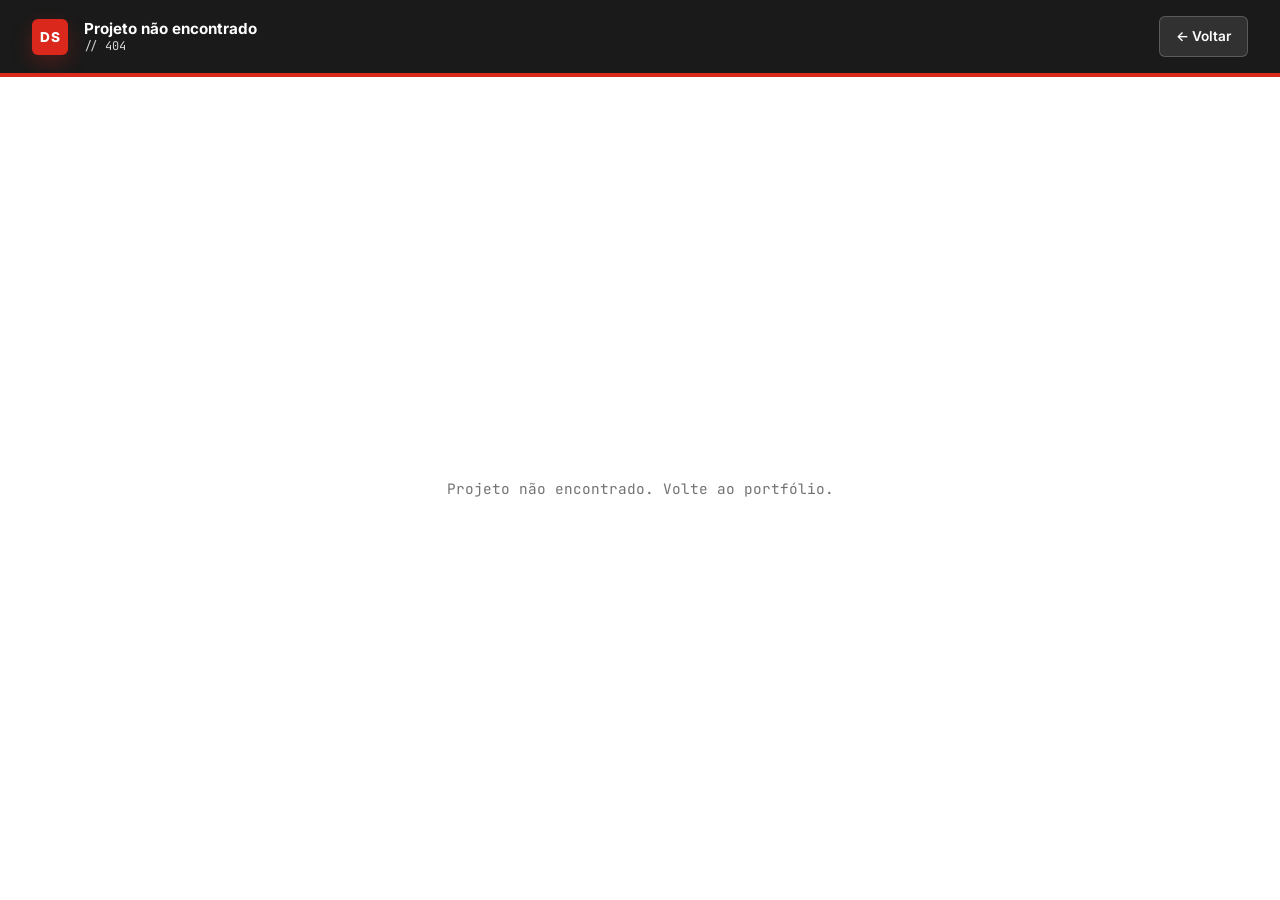
==== projeto.html @ 2d24f9dc "Primeiro commit" ====
<!DOCTYPE html>
<html lang="pt-BR">
<head>
    <meta charset="UTF-8">
    <meta name="viewport" content="width=device-width, initial-scale=1.0">
    <title>Projeto | Portfólio - Danilo de Andrade</title>
    <link rel="stylesheet" href="style.css">
    <link rel="preconnect" href="https://fonts.googleapis.com">
    <link rel="preconnect" href="https://fonts.gstatic.com" crossorigin>
    <link href="https://fonts.googleapis.com/css2?family=Inter:wght@300;400;500;600;700;800&family=JetBrains+Mono:wght@400;600;700&display=swap" rel="stylesheet">
    <style>
        .projeto-viewer {
            min-height: 100vh;
            display: flex;
            flex-direction: column;
            background: var(--industrial-light);
        }

        .viewer-bar {
            background: var(--industrial-dark);
            color: var(--white);
            padding: 1rem 2rem;
            display: flex;
            align-items: center;
            justify-content: space-between;
            border-bottom: 4px solid var(--senai-red);
            flex-wrap: wrap;
            gap: 1rem;
        }

        .viewer-bar-left {
            display: flex;
            align-items: center;
            gap: 1rem;
        }

        .viewer-bar-left .logo-mark {
            width: 36px;
            height: 36px;
            font-size: 0.85rem;
        }

        .viewer-info {
            display: flex;
            flex-direction: column;
            line-height: 1.2;
        }

        .viewer-info .vi-title {
            font-weight: 700;
            font-size: 0.95rem;
        }

        .viewer-info .vi-sub {
            font-size: 0.75rem;
            color: var(--gray-300);
            font-family: var(--font-code);
        }

        .viewer-bar-right {
            display: flex;
            gap: 0.6rem;
            align-items: center;
        }

        .btn-viewer {
            display: inline-flex;
            align-items: center;
            gap: 0.4rem;
            padding: 0.55rem 1rem;
            border-radius: 6px;
            text-decoration: none;
            font-size: 0.85rem;
            font-weight: 600;
            transition: all 0.2s ease;
            border: none;
            cursor: pointer;
            font-family: var(--font-base);
        }

        .btn-viewer.primary {
            background: var(--senai-red);
            color: var(--white);
        }

        .btn-viewer.primary:hover {
            background: var(--senai-red-dark);
        }

        .btn-viewer.ghost {
            background: rgba(255, 255, 255, 0.1);
            color: var(--white);
            border: 1px solid rgba(255, 255, 255, 0.2);
        }

        .btn-viewer.ghost:hover {
            background: rgba(255, 255, 255, 0.2);
        }

        .viewer-frame-wrap {
            flex: 1;
            position: relative;
            background: var(--white);
        }

        .viewer-frame-wrap iframe {
            width: 100%;
            height: calc(100vh - 80px);
            border: none;
            display: block;
        }

        .viewer-loading {
            position: absolute;
            top: 50%;
            left: 50%;
            transform: translate(-50%, -50%);
            color: var(--text-light);
            font-family: var(--font-code);
            font-size: 0.9rem;
        }
    </style>
</head>
<body>
    <div class="projeto-viewer">
        <div class="viewer-bar">
            <div class="viewer-bar-left">
                <a href="index.html" class="logo-mark" title="Voltar ao portfólio" style="text-decoration:none; line-height: 36px; text-align:center;">DS</a>
                <div class="viewer-info">
                    <span class="vi-title" id="vi-title">Carregando projeto…</span>
                    <span class="vi-sub" id="vi-sub">// portfolio.danilo</span>
                </div>
            </div>
            <div class="viewer-bar-right">
                <a href="index.html#projetos" class="btn-viewer ghost">← Voltar</a>
                <a id="vi-github" href="#" target="_blank" rel="noopener" class="btn-viewer ghost">GitHub</a>
                <button id="vi-fullscreen" class="btn-viewer primary">Abrir em tela cheia</button>
            </div>
        </div>
        <div class="viewer-frame-wrap">
            <div class="viewer-loading" id="vi-loading">Carregando…</div>
            <iframe id="vi-frame" src="" title="Projeto"></iframe>
        </div>
    </div>

    <script>
        // Catálogo de projetos embutidos
        const PROJETOS = {
            calculadora: {
                titulo: 'Calculadora',
                sub: 'HTML • CSS • JavaScript',
                arquivo: 'projetos/calculadora/calculadora.html',
                github: 'https://github.com/danxy777-dev/calculadora'
            },
            petshop: {
                titulo: 'Boo Pet Shop',
                sub: 'HTML • CSS',
                arquivo: 'projetos/petshop/Boo.html',
                github: 'https://github.com/danxy777-dev/Pet-Shop'
            },
            pokedex: {
                titulo: 'PokéDex',
                sub: 'HTML • CSS • JavaScript',
                arquivo: 'projetos/pokedex/pokedex.html',
                github: 'https://github.com/danxy777-dev/pokedex-web'
            },
            academia: {
                titulo: 'Academia do Bairro',
                sub: 'HTML • CSS • JavaScript',
                arquivo: 'projetos/academia-do-bairro/index.html',
                github: 'https://github.com/danxy777-dev/academia-do-bairro'
            }
        };

        // Lê ?p=nome da URL
        const params = new URLSearchParams(window.location.search);
        const slug = params.get('p');
        const projeto = PROJETOS[slug];

        if (projeto) {
            document.getElementById('vi-title').textContent = projeto.titulo;
            document.getElementById('vi-sub').textContent = '// ' + projeto.sub;
            document.getElementById('vi-frame').src = projeto.arquivo;
            document.getElementById('vi-github').href = projeto.github;
            document.title = projeto.titulo + ' | Portfólio - Danilo de Andrade';

            document.getElementById('vi-frame').addEventListener('load', () => {
                document.getElementById('vi-loading').style.display = 'none';
            });

            document.getElementById('vi-fullscreen').addEventListener('click', () => {
                window.open(projeto.arquivo, '_blank');
            });
        } else {
            document.getElementById('vi-title').textContent = 'Projeto não encontrado';
            document.getElementById('vi-sub').textContent = '// 404';
            document.getElementById('vi-loading').textContent = 'Projeto não encontrado. Volte ao portfólio.';
            document.getElementById('vi-github').style.display = 'none';
            document.getElementById('vi-fullscreen').style.display = 'none';
        }
    </script>
</body>
</html>
---- style.css ----
/* ============================================
   Reset e Variáveis Globais — Identidade SENAI
   ============================================ */
* {
    margin: 0;
    padding: 0;
    box-sizing: border-box;
}

:root {
    /* Cores principais — Vermelho SENAI + Branco + Cinza */
    --senai-red: #DA291C;
    --senai-red-dark: #B8231A;
    --senai-red-light: #F04A3F;
    --industrial-dark: #1A1A1A;
    --industrial-gray: #2D2D2D;
    --industrial-light: #F5F5F5;
    --gray-100: #FAFAFA;
    --gray-200: #E5E5E5;
    --gray-300: #D4D4D4;
    --gray-500: #737373;
    --gray-700: #404040;
    --gray-900: #171717;
    --white: #FFFFFF;
    --accent-yellow: #FFB81C;
    --accent-blue: #003D7A;

    --text-primary: #171717;
    --text-secondary: #525252;
    --text-light: #737373;

    --font-base: 'Inter', -apple-system, sans-serif;
    --font-code: 'JetBrains Mono', monospace;

    --shadow-sm: 0 1px 2px rgba(0, 0, 0, 0.05);
    --shadow-md: 0 4px 6px rgba(0, 0, 0, 0.1);
    --shadow-lg: 0 10px 25px rgba(0, 0, 0, 0.1);
    --shadow-red: 0 8px 20px rgba(218, 41, 28, 0.25);
}

html {
    scroll-behavior: smooth;
}

body {
    font-family: var(--font-base);
    background-color: var(--white);
    color: var(--text-primary);
    line-height: 1.6;
    overflow-x: hidden;
}

.container {
    max-width: 1140px;
    margin: 0 auto;
    padding: 0 2rem;
}

/* ============================================
   Faixa Superior SENAI
   ============================================ */
.top-bar {
    background: var(--industrial-dark);
    color: var(--white);
    padding: 0.6rem 0;
    font-size: 0.85rem;
    border-bottom: 3px solid var(--senai-red);
}

.top-bar-content {
    display: flex;
    justify-content: center;
    gap: 2.5rem;
    flex-wrap: wrap;
    font-weight: 500;
}

.top-bar-item {
    display: inline-flex;
    align-items: center;
    gap: 0.5rem;
}

/* ============================================
   Cabeçalho / Navegação
   ============================================ */
.header {
    position: sticky;
    top: 0;
    background: var(--white);
    border-bottom: 1px solid var(--gray-200);
    z-index: 1000;
    box-shadow: var(--shadow-sm);
}

.nav {
    display: flex;
    justify-content: space-between;
    align-items: center;
    padding: 1.2rem 2rem;
}

.logo {
    display: flex;
    align-items: center;
    gap: 0.8rem;
    text-decoration: none;
    color: var(--text-primary);
}

.logo-mark {
    background: var(--senai-red);
    color: var(--white);
    width: 42px;
    height: 42px;
    display: flex;
    align-items: center;
    justify-content: center;
    font-weight: 800;
    font-size: 1rem;
    border-radius: 6px;
    letter-spacing: 1px;
    box-shadow: var(--shadow-red);
}

.logo-mark-small {
    width: 36px;
    height: 36px;
    font-size: 0.85rem;
}

.logo-text {
    display: flex;
    flex-direction: column;
    line-height: 1.1;
}

.logo-name {
    font-weight: 700;
    font-size: 1.05rem;
    color: var(--text-primary);
}

.logo-role {
    font-size: 0.75rem;
    color: var(--text-light);
    font-weight: 500;
}

.nav-list {
    display: flex;
    list-style: none;
    gap: 2rem;
}

.nav-list a {
    color: var(--text-secondary);
    text-decoration: none;
    font-size: 0.95rem;
    font-weight: 500;
    transition: color 0.3s ease;
    position: relative;
    padding: 0.3rem 0;
}

.nav-list a:hover {
    color: var(--senai-red);
}

.nav-list a::after {
    content: '';
    position: absolute;
    bottom: -4px;
    left: 0;
    width: 0;
    height: 2px;
    background: var(--senai-red);
    transition: width 0.3s ease;
}

.nav-list a:hover::after {
    width: 100%;
}

.menu-toggle {
    display: none;
    flex-direction: column;
    background: none;
    border: none;
    cursor: pointer;
    gap: 5px;
}

.menu-toggle span {
    display: block;
    width: 25px;
    height: 2px;
    background: var(--text-primary);
    transition: all 0.3s ease;
}

/* ============================================
   Hero / Início
   ============================================ */
.hero {
    min-height: calc(100vh - 100px);
    display: flex;
    align-items: center;
    position: relative;
    overflow: hidden;
    background: var(--industrial-light);
    border-bottom: 4px solid var(--senai-red);
}

.hero-bg {
    position: absolute;
    top: 0;
    right: 0;
    bottom: 0;
    width: 50%;
    background:
        repeating-linear-gradient(
            45deg,
            transparent,
            transparent 20px,
            rgba(218, 41, 28, 0.03) 20px,
            rgba(218, 41, 28, 0.03) 40px
        );
    z-index: 0;
}

.hero-bg::before {
    content: '';
    position: absolute;
    top: 0;
    right: 0;
    width: 100%;
    height: 100%;
    background: linear-gradient(135deg, transparent 0%, var(--industrial-light) 70%);
}

.hero-content {
    position: relative;
    z-index: 1;
    max-width: 800px;
    padding: 4rem 0;
}

.hero-badge {
    display: inline-flex;
    align-items: center;
    gap: 0.6rem;
    background: var(--white);
    border: 1px solid var(--gray-200);
    color: var(--text-primary);
    padding: 0.5rem 1rem;
    border-radius: 30px;
    font-size: 0.85rem;
    font-weight: 500;
    margin-bottom: 1.5rem;
    box-shadow: var(--shadow-sm);
}

.badge-dot {
    width: 8px;
    height: 8px;
    background: #22c55e;
    border-radius: 50%;
    animation: pulse 2s infinite;
}

@keyframes pulse {
    0%, 100% { opacity: 1; }
    50% { opacity: 0.4; }
}

.hero-greeting {
    color: var(--senai-red);
    font-family: var(--font-code);
    font-size: 1.05rem;
    margin-bottom: 0.5rem;
    font-weight: 600;
}

.hero-name {
    font-size: clamp(2.5rem, 6vw, 4.2rem);
    font-weight: 800;
    margin-bottom: 1rem;
    color: var(--text-primary);
    letter-spacing: -2px;
    line-height: 1.1;
    animation: fadeInUp 0.8s ease;
}

.hero-name::after {
    content: '_';
    color: var(--senai-red);
    animation: blink 1s steps(1) infinite;
}

@keyframes blink {
    50% { opacity: 0; }
}

.hero-title {
    font-size: clamp(1.2rem, 3vw, 1.6rem);
    color: var(--text-secondary);
    font-weight: 500;
    margin-bottom: 1.5rem;
}

.hero-description {
    font-size: 1.05rem;
    color: var(--text-secondary);
    margin-bottom: 2.5rem;
    max-width: 620px;
}

.hero-description strong {
    color: var(--senai-red);
    font-weight: 600;
}

.hero-buttons {
    display: flex;
    gap: 1rem;
    flex-wrap: wrap;
    margin-bottom: 3.5rem;
}

.hero-stats {
    display: flex;
    gap: 3rem;
    padding-top: 2rem;
    border-top: 1px solid var(--gray-200);
}

.stat {
    display: flex;
    flex-direction: column;
}

.stat-num {
    font-size: 2.2rem;
    font-weight: 800;
    color: var(--senai-red);
    line-height: 1;
    font-family: var(--font-code);
}

.stat-label {
    font-size: 0.85rem;
    color: var(--text-light);
    margin-top: 0.3rem;
    text-transform: uppercase;
    letter-spacing: 0.5px;
}

/* ============================================
   Botões
   ============================================ */
.btn {
    display: inline-flex;
    align-items: center;
    gap: 0.5rem;
    padding: 0.9rem 1.8rem;
    border-radius: 6px;
    text-decoration: none;
    font-weight: 600;
    font-size: 0.95rem;
    transition: all 0.3s ease;
    border: 2px solid transparent;
    cursor: pointer;
}

.btn-primary {
    background: var(--senai-red);
    color: var(--white);
    box-shadow: var(--shadow-red);
}

.btn-primary:hover {
    background: var(--senai-red-dark);
    transform: translateY(-2px);
    box-shadow: 0 10px 25px rgba(218, 41, 28, 0.35);
}

.btn-secondary {
    background: transparent;
    color: var(--text-primary);
    border-color: var(--gray-300);
}

.btn-secondary:hover {
    border-color: var(--text-primary);
    background: var(--text-primary);
    color: var(--white);
}

/* ============================================
   Seções Genéricas
   ============================================ */
.section {
    padding: 6rem 0;
}

.section-header {
    text-align: center;
    margin-bottom: 4rem;
}

.section-tag {
    display: inline-block;
    color: var(--senai-red);
    font-family: var(--font-code);
    font-size: 0.85rem;
    font-weight: 700;
    letter-spacing: 2px;
    margin-bottom: 1rem;
    padding: 0.3rem 0.8rem;
    background: rgba(218, 41, 28, 0.08);
    border-radius: 4px;
}

.section-title {
    font-size: clamp(2rem, 4vw, 2.6rem);
    font-weight: 800;
    margin-bottom: 0.8rem;
    color: var(--text-primary);
    letter-spacing: -1px;
}

.section-subtitle {
    color: var(--text-secondary);
    font-size: 1.05rem;
    max-width: 600px;
    margin: 0 auto;
}

/* ============================================
   Sobre Mim
   ============================================ */
.sobre {
    background: var(--white);
}

.sobre-grid {
    display: grid;
    grid-template-columns: 1.4fr 1fr;
    gap: 3.5rem;
    margin-top: 2rem;
}

.sobre-texto p {
    color: var(--text-secondary);
    margin-bottom: 1.2rem;
    font-size: 1.05rem;
    line-height: 1.8;
}

.sobre-texto strong {
    color: var(--text-primary);
    font-weight: 600;
}

.sobre-info {
    display: flex;
    flex-direction: column;
    gap: 1rem;
}

.info-card {
    background: var(--industrial-light);
    padding: 1.2rem 1.5rem;
    border-radius: 8px;
    border-left: 4px solid var(--senai-red);
    display: flex;
    align-items: center;
    gap: 1rem;
    transition: all 0.3s ease;
}

.info-card:hover {
    transform: translateX(5px);
    background: var(--white);
    box-shadow: var(--shadow-md);
}

.info-icon {
    font-size: 1.8rem;
    flex-shrink: 0;
}

.info-card > div {
    display: flex;
    flex-direction: column;
    gap: 0.2rem;
}

.info-label {
    color: var(--text-light);
    font-size: 0.78rem;
    text-transform: uppercase;
    letter-spacing: 1px;
    font-weight: 600;
}

.info-valor {
    color: var(--text-primary);
    font-weight: 600;
    font-size: 1rem;
}

/* ============================================
   Habilidades
   ============================================ */
.habilidades {
    background: var(--industrial-light);
}

.skills-grid {
    display: grid;
    grid-template-columns: repeat(auto-fit, minmax(280px, 1fr));
    gap: 1.5rem;
    margin-top: 2rem;
}

.skill-card {
    background: var(--white);
    padding: 2rem;
    border-radius: 8px;
    border: 1px solid var(--gray-200);
    transition: all 0.3s ease;
    position: relative;
    overflow: hidden;
}

.skill-card::before {
    content: '';
    position: absolute;
    top: 0;
    left: 0;
    width: 100%;
    height: 3px;
    background: var(--senai-red);
    transform: scaleX(0);
    transform-origin: left;
    transition: transform 0.4s ease;
}

.skill-card:hover {
    transform: translateY(-5px);
    box-shadow: var(--shadow-lg);
    border-color: var(--senai-red);
}

.skill-card:hover::before {
    transform: scaleX(1);
}

.skill-icon-wrap {
    width: 60px;
    height: 60px;
    background: var(--industrial-light);
    border-radius: 8px;
    display: flex;
    align-items: center;
    justify-content: center;
    font-weight: 700;
    font-size: 1.1rem;
    margin-bottom: 1.2rem;
    font-family: var(--font-code);
}

.skill-icon-html { color: #E34F26; }
.skill-icon-js { color: #F7DF1E; background: var(--industrial-gray); }
.skill-icon-php { color: #777BB4; }
.skill-icon-db { color: var(--senai-red); }
.skill-icon-git { color: #F05032; }
.skill-icon-ux { color: var(--accent-blue); }

.skill-card h3 {
    font-size: 1.15rem;
    margin-bottom: 0.5rem;
    color: var(--text-primary);
    font-weight: 700;
}

.skill-card p {
    color: var(--text-secondary);
    font-size: 0.92rem;
    margin-bottom: 1rem;
    line-height: 1.5;
}

.skill-bar {
    height: 6px;
    background: var(--gray-200);
    border-radius: 3px;
    overflow: hidden;
}

.skill-progress {
    height: 100%;
    width: var(--w, 50%);
    background: var(--senai-red);
    border-radius: 3px;
    animation: fillBar 1.5s ease forwards;
    transform-origin: left;
}

@keyframes fillBar {
    from { transform: scaleX(0); }
    to { transform: scaleX(1); }
}

/* ============================================
   Projetos
   ============================================ */
.projetos {
    background: var(--white);
}

.projetos-grid {
    display: grid;
    grid-template-columns: repeat(auto-fit, minmax(320px, 1fr));
    gap: 2rem;
    margin-top: 2rem;
}

.projeto-card {
    background: var(--white);
    border-radius: 8px;
    overflow: hidden;
    border: 1px solid var(--gray-200);
    transition: all 0.3s ease;
    display: flex;
    flex-direction: column;
}

.projeto-card:hover {
    transform: translateY(-5px);
    box-shadow: var(--shadow-lg);
    border-color: var(--senai-red);
}

.projeto-imagem {
    height: 180px;
    position: relative;
    overflow: hidden;
    display: block;
    text-decoration: none;
    background-size: cover;
    background-position: center;
    background-repeat: no-repeat;
}

.projeto-imagem-1 {
    background: linear-gradient(135deg, #15c40f 0%, #DC143C 50%, #b60909 100%);
}

.projeto-imagem-2 {
    background: linear-gradient(135deg, var(--senai-red) 0%, var(--senai-red-light) 100%);
}

.projeto-imagem-3 {
    background: linear-gradient(135deg, #CC0000 0%, #2a2a2a 100%);
}

.projeto-imagem-4 {
    background: linear-gradient(135deg, #1a1a1a 0%, #DA291C 50%, #FF4500 100%);
}

.projeto-imagem-5 {
    background: linear-gradient(135deg, #0B0E14 0%, #0E5499 50%, #13B9FD 100%);
}

.projeto-imagem::before {
    content: '';
    position: absolute;
    top: 0;
    left: 0;
    right: 0;
    bottom: 0;
    background: repeating-linear-gradient(
        45deg,
        transparent,
        transparent 15px,
        rgba(0, 0, 0, 0.05) 15px,
        rgba(0, 0, 0, 0.05) 30px
    );
    pointer-events: none;
}

.projeto-overlay {
    position: absolute;
    top: 1rem;
    right: 1rem;
}

.projeto-tag {
    background: rgba(0, 0, 0, 0.4);
    color: var(--white);
    padding: 0.35rem 0.85rem;
    border-radius: 4px;
    font-size: 0.78rem;
    font-weight: 600;
    backdrop-filter: blur(5px);
    border: 1px solid rgba(255, 255, 255, 0.2);
}

.projeto-info {
    padding: 1.5rem;
    flex: 1;
    display: flex;
    flex-direction: column;
}

.projeto-info h3 {
    font-size: 1.15rem;
    margin-bottom: 0.7rem;
    color: var(--text-primary);
    font-weight: 700;
}

.projeto-info p {
    color: var(--text-secondary);
    font-size: 0.92rem;
    margin-bottom: 1rem;
    line-height: 1.6;
    flex: 1;
}

.projeto-techs {
    display: flex;
    gap: 0.4rem;
    flex-wrap: wrap;
    margin-bottom: 1.2rem;
}

.projeto-techs span {
    background: var(--industrial-light);
    color: var(--text-primary);
    padding: 0.25rem 0.7rem;
    border-radius: 4px;
    font-size: 0.78rem;
    font-family: var(--font-code);
    font-weight: 600;
    border: 1px solid var(--gray-200);
}

.projeto-links {
    display: flex;
    gap: 1.2rem;
    padding-top: 1rem;
    border-top: 1px solid var(--gray-200);
}

.projeto-links a {
    color: var(--senai-red);
    text-decoration: none;
    font-size: 0.88rem;
    font-weight: 600;
    transition: color 0.3s ease;
}

.projeto-links a:hover {
    color: var(--senai-red-dark);
}

/* ============================================
   Linha do Tempo / Aprendizado
   ============================================ */
.aprendizado {
    background: var(--industrial-light);
}

.timeline {
    position: relative;
    max-width: 850px;
    margin: 2rem auto 0;
    padding-left: 2rem;
}

.timeline::before {
    content: '';
    position: absolute;
    left: 28px;
    top: 0;
    bottom: 0;
    width: 3px;
    background: var(--gray-300);
    border-radius: 2px;
}

.timeline-item {
    position: relative;
    margin-bottom: 2.5rem;
    padding-left: 3.5rem;
}

.timeline-marker {
    position: absolute;
    left: 0;
    top: 0;
    width: 56px;
    height: 56px;
    background: var(--white);
    border: 3px solid var(--senai-red);
    border-radius: 50%;
    display: flex;
    align-items: center;
    justify-content: center;
    font-weight: 800;
    color: var(--senai-red);
    font-size: 1.3rem;
    font-family: var(--font-code);
    box-shadow: var(--shadow-sm);
    z-index: 1;
}

.timeline-marker-active {
    background: var(--senai-red);
    color: var(--white);
    animation: pulse 2s infinite;
}

.timeline-content {
    background: var(--white);
    padding: 1.5rem 1.8rem;
    border-radius: 8px;
    border: 1px solid var(--gray-200);
    transition: all 0.3s ease;
}

.timeline-content:hover {
    border-color: var(--senai-red);
    transform: translateX(5px);
    box-shadow: var(--shadow-md);
}

.timeline-content-active {
    border-color: var(--senai-red);
    border-width: 2px;
}

.timeline-ano {
    color: var(--senai-red);
    font-family: var(--font-code);
    font-size: 0.85rem;
    font-weight: 700;
    letter-spacing: 0.5px;
    display: inline-block;
    margin-bottom: 0.3rem;
}

.timeline-content h3 {
    font-size: 1.15rem;
    margin: 0.3rem 0 0.5rem;
    color: var(--text-primary);
    font-weight: 700;
}

.timeline-content p {
    color: var(--text-secondary);
    font-size: 0.95rem;
    line-height: 1.6;
    margin-bottom: 0.8rem;
}

.timeline-tags {
    display: flex;
    gap: 0.4rem;
    flex-wrap: wrap;
}

.timeline-tags span {
    background: var(--industrial-light);
    color: var(--text-secondary);
    padding: 0.2rem 0.6rem;
    border-radius: 4px;
    font-size: 0.78rem;
    font-family: var(--font-code);
    font-weight: 500;
}

/* ============================================
   Contato
   ============================================ */
.contato {
    background: var(--white);
}

.contato-grid {
    display: grid;
    grid-template-columns: repeat(auto-fit, minmax(240px, 1fr));
    gap: 1.5rem;
    margin-top: 2rem;
}

.contato-card {
    background: var(--industrial-light);
    padding: 2rem;
    border-radius: 8px;
    border: 1px solid var(--gray-200);
    text-align: center;
    text-decoration: none;
    color: var(--text-primary);
    transition: all 0.3s ease;
    display: block;
}

.contato-card:hover {
    transform: translateY(-5px);
    border-color: var(--senai-red);
    background: var(--white);
    box-shadow: var(--shadow-lg);
}

.contato-icon {
    font-size: 2.2rem;
    margin-bottom: 0.8rem;
}

.contato-card h3 {
    font-size: 1.1rem;
    margin-bottom: 0.4rem;
    color: var(--text-primary);
    font-weight: 700;
}

.contato-card p {
    color: var(--text-secondary);
    font-size: 0.88rem;
    word-break: break-all;
}

/* ============================================
   Rodapé
   ============================================ */
.footer {
    background: var(--industrial-dark);
    color: var(--white);
    padding: 3rem 0 2rem;
    border-top: 4px solid var(--senai-red);
}

.footer-content {
    display: flex;
    justify-content: space-between;
    align-items: center;
    flex-wrap: wrap;
    gap: 1.5rem;
}

.footer-brand {
    display: flex;
    align-items: center;
    gap: 1rem;
}

.footer-name {
    font-weight: 700;
    font-size: 1.05rem;
}

.footer-role {
    font-size: 0.85rem;
    color: var(--gray-300);
}

.footer-copy {
    color: var(--gray-300);
    font-size: 0.85rem;
}

/* ============================================
   Animações
   ============================================ */
@keyframes fadeInUp {
    from {
        opacity: 0;
        transform: translateY(30px);
    }
    to {
        opacity: 1;
        transform: translateY(0);
    }
}

.fade-in {
    opacity: 0;
    transform: translateY(30px);
    transition: opacity 0.8s ease, transform 0.8s ease;
}

.fade-in.visible {
    opacity: 1;
    transform: translateY(0);
}

/* ============================================
   Responsividade
   ============================================ */
@media (max-width: 768px) {
    .top-bar-content {
        flex-direction: column;
        gap: 0.3rem;
        text-align: center;
    }

    .menu-toggle {
        display: flex;
    }

    .nav-list {
        position: fixed;
        top: 116px;
        right: 0;
        background: var(--white);
        flex-direction: column;
        width: 100%;
        max-width: 320px;
        height: calc(100vh - 116px);
        padding: 2rem;
        transform: translateX(100%);
        transition: transform 0.3s ease;
        border-left: 1px solid var(--gray-200);
        box-shadow: var(--shadow-lg);
    }

    .nav-list.active {
        transform: translateX(0);
    }

    .logo-text {
        display: none;
    }

    .sobre-grid {
        grid-template-columns: 1fr;
    }

    .hero-stats {
        gap: 1.5rem;
        justify-content: space-between;
    }

    .stat-num {
        font-size: 1.8rem;
    }

    .hero-buttons {
        flex-direction: column;
        align-items: stretch;
    }

    .btn {
        justify-content: center;
    }

    .timeline {
        padding-left: 1rem;
    }

    .timeline::before {
        left: 20px;
    }

    .timeline-marker {
        width: 40px;
        height: 40px;
        font-size: 1rem;
    }

    .timeline-item {
        padding-left: 2.8rem;
    }

    .footer-content {
        flex-direction: column;
        text-align: center;
    }
}
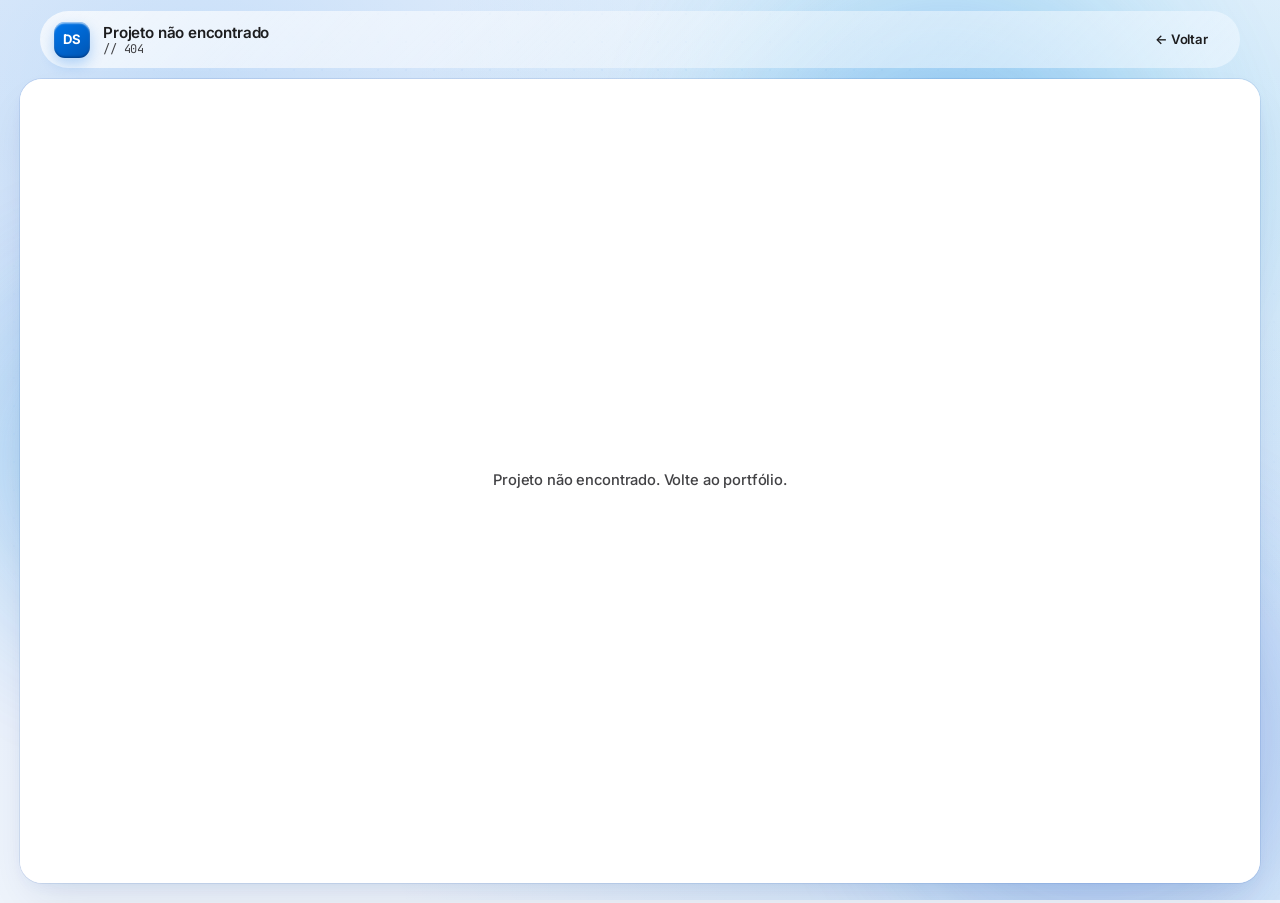
==== commit f5a8fde5: "Atualiza portfólio para novo visual Apple Liquid Glass Redesign completo da interface com estética A" ====
--- a/projeto.html
+++ b/projeto.html
@@ -7,23 +7,38 @@
     <link rel="stylesheet" href="style.css">
     <link rel="preconnect" href="https://fonts.googleapis.com">
     <link rel="preconnect" href="https://fonts.gstatic.com" crossorigin>
-    <link href="https://fonts.googleapis.com/css2?family=Inter:wght@300;400;500;600;700;800&family=JetBrains+Mono:wght@400;600;700&display=swap" rel="stylesheet">
+    <link href="https://fonts.googleapis.com/css2?family=Inter:wght@300;400;500;600;700;800&family=JetBrains+Mono:wght@400;500;600;700&display=swap" rel="stylesheet">
     <style>
         .projeto-viewer {
             min-height: 100vh;
             display: flex;
             flex-direction: column;
-            background: var(--industrial-light);
+            background: transparent;
+            position: relative;
+            z-index: 1;
+        }
+
+        .viewer-header-wrap {
+            position: sticky;
+            top: 0;
+            z-index: 100;
+            padding: 0.7rem 1.25rem;
         }
 
         .viewer-bar {
-            background: var(--industrial-dark);
-            color: var(--white);
-            padding: 1rem 2rem;
+            max-width: 1200px;
+            margin: 0 auto;
+            background: var(--glass-surface-strong);
+            backdrop-filter: var(--glass-blur-strong);
+            -webkit-backdrop-filter: var(--glass-blur-strong);
+            color: var(--text-primary, #1D1D1F);
+            padding: 0.65rem 1rem 0.65rem 0.85rem;
+            border-radius: 999px;
             display: flex;
             align-items: center;
             justify-content: space-between;
-            border-bottom: 4px solid var(--senai-red);
+            border: 1px solid var(--glass-border-strong);
+            box-shadow: var(--glass-shadow-float);
             flex-wrap: wrap;
             gap: 1rem;
         }
@@ -31,83 +46,114 @@
         .viewer-bar-left {
             display: flex;
             align-items: center;
-            gap: 1rem;
+            gap: 0.85rem;
         }
 
         .viewer-bar-left .logo-mark {
             width: 36px;
             height: 36px;
-            font-size: 0.85rem;
+            font-size: 0.82rem;
+            border-radius: 11px;
+            text-decoration: none;
+            transition: transform 160ms var(--ease-out, cubic-bezier(0.23, 1, 0.32, 1));
+        }
+
+        .viewer-bar-left .logo-mark:active {
+            transform: scale(0.95);
         }
 
         .viewer-info {
             display: flex;
             flex-direction: column;
-            line-height: 1.2;
+            line-height: 1.25;
         }
 
         .viewer-info .vi-title {
-            font-weight: 700;
+            font-weight: 600;
             font-size: 0.95rem;
+            letter-spacing: -0.012em;
+            color: var(--text-primary, #1D1D1F);
         }
 
         .viewer-info .vi-sub {
             font-size: 0.75rem;
-            color: var(--gray-300);
+            color: var(--text-secondary, #86868B);
             font-family: var(--font-code);
         }
 
         .viewer-bar-right {
             display: flex;
-            gap: 0.6rem;
-            align-items: center;
+            gap: 0.55rem;
+            align-items: center;
+            flex-wrap: wrap;
         }
 
         .btn-viewer {
             display: inline-flex;
             align-items: center;
             gap: 0.4rem;
-            padding: 0.55rem 1rem;
-            border-radius: 6px;
+            padding: 0.48rem 1rem;
+            border-radius: 980px;
             text-decoration: none;
-            font-size: 0.85rem;
+            font-size: 0.82rem;
             font-weight: 600;
-            transition: all 0.2s ease;
-            border: none;
+            letter-spacing: -0.008em;
+            transition: background 180ms ease, color 180ms ease, border-color 180ms ease, box-shadow 180ms ease, transform 140ms var(--ease-out, cubic-bezier(0.23, 1, 0.32, 1));
+            border: 1px solid transparent;
             cursor: pointer;
             font-family: var(--font-base);
         }
 
+        .btn-viewer:active {
+            transform: scale(0.96);
+        }
+
         .btn-viewer.primary {
-            background: var(--senai-red);
-            color: var(--white);
+            background: linear-gradient(180deg, #1E88FF 0%, var(--apple-blue, #0071E3) 100%);
+            color: #FFFFFF;
+            border-color: rgba(255, 255, 255, 0.28);
+            box-shadow:
+                0 6px 18px -4px rgba(0, 113, 227, 0.36),
+                inset 0 1px 0 rgba(255, 255, 255, 0.42);
         }
 
         .btn-viewer.primary:hover {
-            background: var(--senai-red-dark);
+            background: linear-gradient(180deg, #2B90FF 0%, var(--apple-blue-hover, #0077ED) 100%);
+            transform: translateY(-1px);
         }
 
         .btn-viewer.ghost {
-            background: rgba(255, 255, 255, 0.1);
-            color: var(--white);
-            border: 1px solid rgba(255, 255, 255, 0.2);
+            background: var(--glass-pill-bg);
+            backdrop-filter: var(--glass-blur);
+            -webkit-backdrop-filter: var(--glass-blur);
+            color: var(--text-primary, #1D1D1F);
+            border: 1px solid var(--glass-border);
+            box-shadow: var(--glass-shadow-pill);
         }
 
         .btn-viewer.ghost:hover {
-            background: rgba(255, 255, 255, 0.2);
+            background: var(--glass-surface-hover);
+            color: var(--apple-blue);
+            transform: translateY(-1px);
         }
 
         .viewer-frame-wrap {
             flex: 1;
             position: relative;
-            background: var(--white);
+            margin: 0 1.25rem 1.25rem;
+            border-radius: 22px;
+            overflow: hidden;
+            background: var(--glass-surface-strong);
+            border: 1px solid var(--glass-border-strong);
+            box-shadow: var(--glass-shadow-card);
         }
 
         .viewer-frame-wrap iframe {
             width: 100%;
-            height: calc(100vh - 80px);
+            height: calc(100vh - 96px);
             border: none;
             display: block;
+            background: #FFFFFF;
         }
 
         .viewer-loading {
@@ -115,26 +161,56 @@
             top: 50%;
             left: 50%;
             transform: translate(-50%, -50%);
-            color: var(--text-light);
-            font-family: var(--font-code);
-            font-size: 0.9rem;
+            color: var(--text-secondary, #86868B);
+            font-family: var(--font-base);
+            font-size: 0.92rem;
+            font-weight: 500;
+            letter-spacing: -0.01em;
+        }
+
+        @media (max-width: 640px) {
+            .viewer-header-wrap {
+                padding: 0.5rem 0.75rem;
+            }
+            .viewer-bar {
+                border-radius: 22px;
+                padding: 0.65rem 0.9rem;
+            }
+            .viewer-bar-right {
+                width: 100%;
+                justify-content: flex-start;
+            }
+            .viewer-frame-wrap {
+                margin: 0 0.75rem 0.75rem;
+                border-radius: 18px;
+            }
+            .viewer-frame-wrap iframe {
+                height: calc(100vh - 140px);
+            }
         }
     </style>
 </head>
 <body>
+    <div class="ambient-canvas" aria-hidden="true">
+        <div class="ambient-orb orb-blue"></div>
+        <div class="ambient-orb orb-cyan"></div>
+        <div class="ambient-orb orb-indigo"></div>
+    </div>
     <div class="projeto-viewer">
-        <div class="viewer-bar">
-            <div class="viewer-bar-left">
-                <a href="index.html" class="logo-mark" title="Voltar ao portfólio" style="text-decoration:none; line-height: 36px; text-align:center;">DS</a>
-                <div class="viewer-info">
-                    <span class="vi-title" id="vi-title">Carregando projeto…</span>
-                    <span class="vi-sub" id="vi-sub">// portfolio.danilo</span>
+        <div class="viewer-header-wrap">
+            <div class="viewer-bar">
+                <div class="viewer-bar-left">
+                    <a href="index.html" class="logo-mark" title="Voltar ao portfólio">DS</a>
+                    <div class="viewer-info">
+                        <span class="vi-title" id="vi-title">Carregando projeto…</span>
+                        <span class="vi-sub" id="vi-sub">// portfolio.danilo</span>
+                    </div>
                 </div>
-            </div>
-            <div class="viewer-bar-right">
-                <a href="index.html#projetos" class="btn-viewer ghost">← Voltar</a>
-                <a id="vi-github" href="#" target="_blank" rel="noopener" class="btn-viewer ghost">GitHub</a>
-                <button id="vi-fullscreen" class="btn-viewer primary">Abrir em tela cheia</button>
+                <div class="viewer-bar-right">
+                    <a href="index.html#projetos" class="btn-viewer ghost">← Voltar</a>
+                    <a id="vi-github" href="#" target="_blank" rel="noopener" class="btn-viewer ghost">GitHub</a>
+                    <button id="vi-fullscreen" class="btn-viewer primary">Abrir em tela cheia</button>
+                </div>
             </div>
         </div>
         <div class="viewer-frame-wrap">
@@ -144,6 +220,16 @@
     </div>
 
     <script>
+        // Sincroniza o tema salvo do portfólio (padrão: claro Apple Design)
+        (function syncViewerTheme() {
+            try {
+                const saved = localStorage.getItem('portfolio-theme-apple');
+                if (saved === 'dark') {
+                    document.body.classList.add('dark');
+                }
+            } catch (_) {}
+        })();
+
         // Catálogo de projetos embutidos
         const PROJETOS = {
             calculadora: {
--- a/style.css
+++ b/style.css
@@ -1,301 +1,620 @@
 /* ============================================
-   Reset e Variáveis Globais — Identidade SENAI
+   Apple Liquid Glass Design System (iOS / macOS Tahoe)
    ============================================ */
-* {
+*,
+*::before,
+*::after {
     margin: 0;
     padding: 0;
     box-sizing: border-box;
 }
 
 :root {
-    /* Cores principais — Vermelho SENAI + Branco + Cinza */
-    --senai-red: #DA291C;
-    --senai-red-dark: #B8231A;
-    --senai-red-light: #F04A3F;
-    --industrial-dark: #1A1A1A;
-    --industrial-gray: #2D2D2D;
-    --industrial-light: #F5F5F5;
-    --gray-100: #FAFAFA;
-    --gray-200: #E5E5E5;
-    --gray-300: #D4D4D4;
-    --gray-500: #737373;
-    --gray-700: #404040;
-    --gray-900: #171717;
-    --white: #FFFFFF;
-    --accent-yellow: #FFB81C;
-    --accent-blue: #003D7A;
-
-    --text-primary: #171717;
-    --text-secondary: #525252;
-    --text-light: #737373;
-
-    --font-base: 'Inter', -apple-system, sans-serif;
-    --font-code: 'JetBrains Mono', monospace;
-
-    --shadow-sm: 0 1px 2px rgba(0, 0, 0, 0.05);
-    --shadow-md: 0 4px 6px rgba(0, 0, 0, 0.1);
-    --shadow-lg: 0 10px 25px rgba(0, 0, 0, 0.1);
-    --shadow-red: 0 8px 20px rgba(218, 41, 28, 0.25);
+    --in-oklab: ;
+    --in-oklch: ;
+
+    /* Paleta Base — Apple Liquid Glass */
+    --apple-white: #FFFFFF;
+    --apple-canvas: #EEF2F9;
+    --apple-bg-secondary: #F5F5F7;
+    --apple-bg-tertiary: rgba(255, 255, 255, 0.5);
+    --apple-text-primary: #1D1D1F;
+    --apple-text-secondary: #6E6E73;
+    --apple-text-tertiary: #424245;
+    --apple-muted: #86868B;
+    --apple-blue: #0071E3;
+    --apple-blue-hover: #0077ED;
+    --apple-blue-bright: #2997FF;
+    --apple-cyan: #32ADE6;
+    --apple-indigo: #5856D6;
+    --apple-green: #34C759;
+
+    /* Compatibilidade com seletores legados */
+    --white: var(--apple-white);
+    --industrial-light: var(--apple-bg-secondary);
+    --industrial-dark: var(--apple-text-primary);
+    --industrial-gray: #2C2C2E;
+    --senai-red: var(--apple-blue);
+    --senai-red-dark: var(--apple-blue-hover);
+    --senai-red-light: var(--apple-blue-bright);
+    --gray-100: #FAFAFC;
+    --gray-200: rgba(15, 23, 42, 0.08);
+    --gray-300: rgba(15, 23, 42, 0.14);
+    --gray-500: var(--apple-muted);
+    --gray-700: #424245;
+    --gray-900: var(--apple-text-primary);
+    --text-primary: var(--apple-text-primary);
+    --text-secondary: var(--apple-text-tertiary);
+    --text-light: var(--apple-muted);
+
+    /* Tokens Ópticos do Liquid Glass (Modo Claro) */
+    --glass-blur-lg: blur(28px) saturate(210%) brightness(1.03);
+    --glass-blur-md: blur(20px) saturate(200%) brightness(1.03);
+    --glass-blur-sm: blur(14px) saturate(185%);
+
+    --glass-surface: linear-gradient(
+        135deg var(--in-oklab),
+        rgba(255, 255, 255, 0.56) 0%,
+        rgba(255, 255, 255, 0.26) 48%,
+        rgba(232, 244, 255, 0.46) 100%
+    );
+    --glass-surface-strong: linear-gradient(
+        135deg var(--in-oklab),
+        rgba(255, 255, 255, 0.72) 0%,
+        rgba(255, 255, 255, 0.42) 50%,
+        rgba(238, 247, 255, 0.62) 100%
+    );
+    --glass-surface-balloon: linear-gradient(
+        140deg var(--in-oklab),
+        rgba(255, 255, 255, 0.74) 0%,
+        rgba(255, 255, 255, 0.36) 55%,
+        rgba(230, 244, 255, 0.62) 100%
+    );
+    --glass-surface-well: linear-gradient(
+        145deg var(--in-oklab),
+        rgba(255, 255, 255, 0.46) 0%,
+        rgba(255, 255, 255, 0.2) 100%
+    );
+
+    --glass-border-outer: rgba(255, 255, 255, 0.86);
+    --glass-border-hairline: rgba(0, 75, 165, 0.1);
+    --glass-rim-top: #FFFFFF;
+    --glass-rim-left: rgba(255, 255, 255, 0.85);
+    --glass-rim-bottom: rgba(0, 113, 227, 0.14);
+    --glass-inner-glow: rgba(255, 255, 255, 0.36);
+
+    --glass-shadow-card:
+        inset 0 0 24px 0 var(--glass-inner-glow),
+        0 20px 46px -12px rgba(10, 37, 80, 0.12),
+        0 6px 18px -4px rgba(0, 113, 227, 0.07),
+        0 0 0 1px var(--glass-border-hairline);
+
+    --glass-shadow-hover:
+        inset 0 0 28px 0 rgba(255, 255, 255, 0.42),
+        0 26px 56px -12px rgba(15, 23, 42, 0.15),
+        0 10px 26px -6px rgba(0, 113, 227, 0.14),
+        0 0 0 1px rgba(0, 113, 227, 0.24);
+
+    --glass-shadow-balloon:
+        inset 0 0 14px 0 rgba(255, 255, 255, 0.3),
+        0 14px 32px -6px rgba(15, 23, 42, 0.12),
+        0 4px 12px -2px rgba(0, 113, 227, 0.08),
+        0 0 0 1px var(--glass-border-hairline);
+
+    /* Tipografia */
+    --font-base: -apple-system, BlinkMacSystemFont, 'SF Pro Display', 'SF Pro Text', 'Inter', system-ui, sans-serif;
+    --font-code: 'SF Mono', 'JetBrains Mono', ui-monospace, SFMono-Regular, Menlo, Monaco, Consolas, monospace;
+
+    /* Raios contínuos */
+    --radius-sm: 12px;
+    --radius-md: 18px;
+    --radius-lg: 24px;
+    --radius-xl: 30px;
+    --radius-pill: 980px;
+
+    /* Curvas de movimento */
+    --ease-out: cubic-bezier(0.23, 1, 0.32, 1);
+    --ease-spring: cubic-bezier(0.16, 1, 0.3, 1);
+    --ease-drawer: cubic-bezier(0.32, 0.72, 0, 1);
+}
+
+@supports (background: linear-gradient(in oklab, white, black)) {
+    :root {
+        --in-oklab: in oklab;
+        --in-oklch: in oklch;
+    }
 }
 
 html {
     scroll-behavior: smooth;
+    font-size: 100%;
+    -webkit-text-size-adjust: 100%;
+    overflow-x: clip;
 }
 
 body {
     font-family: var(--font-base);
-    background-color: var(--white);
+    background-color: var(--apple-canvas);
+    background-image:
+        radial-gradient(at 15% 10%, rgba(0, 113, 227, 0.18) 0px, transparent 45%),
+        radial-gradient(at 85% 20%, rgba(50, 173, 230, 0.22) 0px, transparent 45%),
+        radial-gradient(at 50% 55%, rgba(88, 86, 214, 0.14) 0px, transparent 50%),
+        radial-gradient(at 80% 85%, rgba(0, 113, 227, 0.16) 0px, transparent 45%),
+        linear-gradient(180deg, #F2F6FD 0%, #E6EFFC 50%, #EEF4FC 100%);
+    background-attachment: fixed;
     color: var(--text-primary);
-    line-height: 1.6;
-    overflow-x: hidden;
+    line-height: 1.58;
+    letter-spacing: -0.011em;
+    font-optical-sizing: auto;
+    -webkit-font-smoothing: antialiased;
+    -moz-osx-font-smoothing: grayscale;
+    overflow-x: clip;
+    position: relative;
+    transition: background-color 260ms var(--ease-out), color 260ms var(--ease-out);
+}
+
+/* ============================================
+   Palco de Luz Ambiente para Refração do Vidro
+   ============================================ */
+.ambient-canvas {
+    position: fixed;
+    inset: 0;
+    pointer-events: none;
+    z-index: 0;
+    overflow: hidden;
+}
+
+.ambient-canvas::after {
+    content: '';
+    position: absolute;
+    inset: 0;
+    background-image: radial-gradient(rgba(0, 113, 227, 0.15) 1.25px, transparent 1.25px);
+    background-size: 28px 28px;
+    mask-image: radial-gradient(ellipse at 50% 45%, rgba(0, 0, 0, 0.55) 0%, transparent 82%);
+    -webkit-mask-image: radial-gradient(ellipse at 50% 45%, rgba(0, 0, 0, 0.55) 0%, transparent 82%);
+}
+
+.ambient-orb {
+    position: absolute;
+    border-radius: 50%;
+    filter: blur(60px);
+    opacity: 0.9;
+    will-change: transform;
+}
+
+.orb-blue {
+    width: 540px;
+    height: 540px;
+    top: -90px;
+    right: 5%;
+    background: radial-gradient(circle, rgba(0, 113, 227, 0.42) 0%, rgba(50, 173, 230, 0.18) 58%, transparent 75%);
+    animation: floatOrbA 18s ease-in-out infinite alternate;
+}
+
+.orb-cyan {
+    width: 460px;
+    height: 460px;
+    top: 26%;
+    left: -80px;
+    background: radial-gradient(circle, rgba(50, 173, 230, 0.38) 0%, rgba(0, 113, 227, 0.12) 62%, transparent 75%);
+    animation: floatOrbB 22s ease-in-out infinite alternate;
+}
+
+.orb-indigo {
+    width: 500px;
+    height: 500px;
+    top: 54%;
+    right: -70px;
+    background: radial-gradient(circle, rgba(88, 86, 214, 0.32) 0%, rgba(0, 113, 227, 0.14) 60%, transparent 75%);
+    animation: floatOrbA 20s ease-in-out infinite alternate-reverse;
+}
+
+.orb-violet {
+    width: 420px;
+    height: 420px;
+    bottom: 6%;
+    left: 12%;
+    background: radial-gradient(circle, rgba(175, 82, 222, 0.24) 0%, rgba(50, 173, 230, 0.16) 60%, transparent 75%);
+    animation: floatOrbB 24s ease-in-out infinite alternate;
+}
+
+.orb-sky {
+    width: 390px;
+    height: 390px;
+    top: 14%;
+    left: 34%;
+    background: radial-gradient(circle, rgba(41, 151, 255, 0.28) 0%, transparent 70%);
+}
+
+@keyframes floatOrbA {
+    0% { transform: translate3d(0, 0, 0) scale(1); }
+    100% { transform: translate3d(-36px, 28px, 0) scale(1.06); }
+}
+
+@keyframes floatOrbB {
+    0% { transform: translate3d(0, 0, 0) scale(1); }
+    100% { transform: translate3d(32px, -24px, 0) scale(1.05); }
 }
 
 .container {
-    max-width: 1140px;
+    max-width: 1120px;
     margin: 0 auto;
     padding: 0 2rem;
+    position: relative;
+    z-index: 2;
+}
+
+:focus-visible {
+    outline: 2px solid var(--apple-blue);
+    outline-offset: 3px;
 }
 
 /* ============================================
-   Faixa Superior SENAI
+   Reflexo Interativo e Brilho Especular (Liquid Glare)
+   ============================================ */
+.glass-interactive {
+    position: relative;
+    isolation: isolate;
+}
+
+.glass-interactive::after {
+    content: '';
+    position: absolute;
+    inset: 0;
+    border-radius: inherit;
+    background:
+        radial-gradient(
+            340px circle at var(--mx, 22%) var(--my, 15%),
+            rgba(255, 255, 255, 0.62) 0%,
+            rgba(255, 255, 255, 0.16) 32%,
+            transparent 68%
+        );
+    opacity: 0.72;
+    pointer-events: none;
+    z-index: 1;
+    transition: opacity 240ms var(--ease-out);
+}
+
+@media (hover: hover) and (pointer: fine) {
+    .glass-interactive:hover::after {
+        opacity: 1;
+    }
+}
+
+/* ============================================
+   Faixa Superior SENAI — Cápsula de Vidro
    ============================================ */
 .top-bar {
-    background: var(--industrial-dark);
-    color: var(--white);
-    padding: 0.6rem 0;
-    font-size: 0.85rem;
-    border-bottom: 3px solid var(--senai-red);
+    position: relative;
+    z-index: 1001;
+    padding: 0.65rem 0 0.25rem;
+}
+
+.top-bar-wrap {
+    display: flex;
+    justify-content: center;
 }
 
 .top-bar-content {
-    display: flex;
+    display: inline-flex;
     justify-content: center;
-    gap: 2.5rem;
+    align-items: center;
+    gap: 0.75rem;
     flex-wrap: wrap;
+    padding: 0.35rem 1.05rem;
+    border-radius: var(--radius-pill);
+    background: var(--glass-surface-strong);
+    backdrop-filter: var(--glass-blur-sm);
+    -webkit-backdrop-filter: var(--glass-blur-sm);
+    border: 1px solid var(--glass-border-outer);
+    box-shadow: var(--glass-shadow-balloon);
+    font-size: 0.75rem;
     font-weight: 500;
+    letter-spacing: -0.005em;
 }
 
 .top-bar-item {
     display: inline-flex;
     align-items: center;
-    gap: 0.5rem;
+    gap: 0.4rem;
+    color: var(--apple-text-tertiary);
+}
+
+.top-bar-item svg {
+    color: var(--apple-blue);
+    flex-shrink: 0;
+}
+
+.top-bar-divider {
+    color: var(--apple-muted);
+    opacity: 0.6;
 }
 
 /* ============================================
-   Cabeçalho / Navegação
+   Cabeçalho / Navegação — Dock Flutuante Liquid Glass
    ============================================ */
 .header {
     position: sticky;
-    top: 0;
-    background: var(--white);
-    border-bottom: 1px solid var(--gray-200);
+    top: 0.65rem;
     z-index: 1000;
-    box-shadow: var(--shadow-sm);
-}
-
-.nav {
+    padding: 0.25rem 0;
+}
+
+.header-shell {
+    display: flex;
+    justify-content: center;
+}
+
+.glass-nav-dock {
+    width: 100%;
     display: flex;
     justify-content: space-between;
     align-items: center;
-    padding: 1.2rem 2rem;
+    min-height: 60px;
+    padding: 0.45rem 0.65rem 0.45rem 0.9rem;
+    border-radius: var(--radius-pill);
+    background: var(--glass-surface-strong);
+    backdrop-filter: var(--glass-blur-lg);
+    -webkit-backdrop-filter: var(--glass-blur-lg);
+    border: 1px solid var(--glass-border-outer);
+    box-shadow: var(--glass-shadow-card);
+    transition:
+        background 240ms var(--ease-out),
+        box-shadow 240ms var(--ease-out),
+        transform 240ms var(--ease-out);
+}
+
+.header.scrolled .glass-nav-dock {
+    box-shadow: var(--glass-shadow-card);
 }
 
 .logo {
-    display: flex;
-    align-items: center;
-    gap: 0.8rem;
+    display: inline-flex;
+    align-items: center;
+    gap: 0.72rem;
     text-decoration: none;
     color: var(--text-primary);
+    transition: transform 140ms var(--ease-out);
+}
+
+.logo:active {
+    transform: scale(0.97);
 }
 
 .logo-mark {
-    background: var(--senai-red);
-    color: var(--white);
-    width: 42px;
-    height: 42px;
-    display: flex;
+    background: linear-gradient(145deg, #0077ED 0%, #0055B3 100%);
+    color: #FFFFFF;
+    width: 38px;
+    height: 38px;
+    display: inline-flex;
     align-items: center;
     justify-content: center;
-    font-weight: 800;
-    font-size: 1rem;
-    border-radius: 6px;
-    letter-spacing: 1px;
-    box-shadow: var(--shadow-red);
+    font-weight: 700;
+    font-size: 0.84rem;
+    border-radius: 50%;
+    letter-spacing: -0.02em;
+    box-shadow:
+        inset 0 1.5px 1.5px rgba(255, 255, 255, 0.65),
+        inset 0 -1.5px 2px rgba(0, 25, 70, 0.4),
+        0 6px 14px rgba(0, 113, 227, 0.28);
+    flex-shrink: 0;
+    transition: transform 160ms var(--ease-out), box-shadow 160ms var(--ease-out);
 }
 
 .logo-mark-small {
-    width: 36px;
-    height: 36px;
-    font-size: 0.85rem;
+    width: 34px;
+    height: 34px;
+    font-size: 0.78rem;
 }
 
 .logo-text {
     display: flex;
     flex-direction: column;
-    line-height: 1.1;
+    line-height: 1.16;
 }
 
 .logo-name {
-    font-weight: 700;
-    font-size: 1.05rem;
+    font-weight: 600;
+    font-size: 0.92rem;
+    letter-spacing: -0.015em;
     color: var(--text-primary);
 }
 
 .logo-role {
-    font-size: 0.75rem;
-    color: var(--text-light);
+    font-size: 0.71rem;
+    color: var(--apple-text-secondary);
+    font-weight: 400;
+}
+
+.nav-list {
+    display: flex;
+    align-items: center;
+    list-style: none;
+    gap: 0.25rem;
+    padding: 0.22rem;
+    border-radius: var(--radius-pill);
+    background: rgba(255, 255, 255, 0.35);
+    border: 1px solid rgba(255, 255, 255, 0.55);
+    box-shadow: inset 0 1px 2px rgba(15, 23, 42, 0.04);
+}
+
+.nav-list a {
+    color: var(--apple-text-tertiary);
+    text-decoration: none;
+    font-size: 0.83rem;
     font-weight: 500;
-}
-
-.nav-list {
-    display: flex;
-    list-style: none;
-    gap: 2rem;
-}
-
-.nav-list a {
-    color: var(--text-secondary);
-    text-decoration: none;
-    font-size: 0.95rem;
-    font-weight: 500;
-    transition: color 0.3s ease;
-    position: relative;
-    padding: 0.3rem 0;
-}
-
-.nav-list a:hover {
-    color: var(--senai-red);
-}
-
-.nav-list a::after {
-    content: '';
-    position: absolute;
-    bottom: -4px;
-    left: 0;
-    width: 0;
-    height: 2px;
-    background: var(--senai-red);
-    transition: width 0.3s ease;
-}
-
-.nav-list a:hover::after {
-    width: 100%;
+    letter-spacing: -0.008em;
+    padding: 0.44rem 0.88rem;
+    border-radius: var(--radius-pill);
+    transition:
+        color 180ms var(--ease-out),
+        background-color 180ms var(--ease-out),
+        box-shadow 180ms var(--ease-out),
+        transform 120ms var(--ease-out);
+    position: relative;
+    display: inline-flex;
+    align-items: center;
+}
+
+@media (hover: hover) and (pointer: fine) {
+    .nav-list a:hover {
+        color: var(--text-primary);
+        background: rgba(255, 255, 255, 0.55);
+    }
+}
+
+.nav-list a:active {
+    transform: scale(0.96);
+}
+
+.nav-list a.active {
+    color: var(--apple-blue);
+    font-weight: 600;
+    background: linear-gradient(145deg, rgba(255, 255, 255, 0.92) 0%, rgba(255, 255, 255, 0.68) 100%);
+    border: 1px solid var(--glass-border-outer);
+    box-shadow:
+        0 4px 12px -2px rgba(0, 113, 227, 0.14),
+        0 1px 3px rgba(15, 23, 42, 0.06);
 }
 
 .menu-toggle {
     display: none;
     flex-direction: column;
-    background: none;
-    border: none;
+    justify-content: center;
+    align-items: center;
+    width: 40px;
+    height: 40px;
+    background: var(--glass-surface-balloon);
+    backdrop-filter: var(--glass-blur-sm);
+    -webkit-backdrop-filter: var(--glass-blur-sm);
+    border: 1px solid var(--glass-border-outer);
+    box-shadow:
+        inset 0 1px 1px #FFFFFF,
+        0 4px 12px rgba(15, 23, 42, 0.08);
+    border-radius: 50%;
     cursor: pointer;
-    gap: 5px;
+    gap: 4px;
+    padding: 0;
+    transition: transform 140ms var(--ease-out);
+}
+
+.menu-toggle:active {
+    transform: scale(0.93);
 }
 
 .menu-toggle span {
     display: block;
-    width: 25px;
-    height: 2px;
+    width: 16px;
+    height: 1.6px;
     background: var(--text-primary);
-    transition: all 0.3s ease;
+    border-radius: 2px;
+    transition: transform 240ms var(--ease-drawer), opacity 180ms var(--ease-out);
+    transform-origin: center;
+}
+
+.menu-toggle.active span:nth-child(1) {
+    transform: translateY(5.6px) rotate(45deg);
+}
+
+.menu-toggle.active span:nth-child(2) {
+    opacity: 0;
+    transform: scaleX(0.4);
+}
+
+.menu-toggle.active span:nth-child(3) {
+    transform: translateY(-5.6px) rotate(-45deg);
 }
 
 /* ============================================
-   Hero / Início
+   Balões Pílula de Vidro (Padrão Reutilizável)
+   ============================================ */
+.glass-balloon-pill {
+    display: inline-flex;
+    align-items: center;
+    gap: 0.55rem;
+    background: var(--glass-surface-balloon);
+    backdrop-filter: var(--glass-blur-md);
+    -webkit-backdrop-filter: var(--glass-blur-md);
+    border: 1px solid var(--glass-border-outer);
+    box-shadow: var(--glass-shadow-balloon);
+    border-radius: var(--radius-pill);
+    position: relative;
+}
+
+/* ============================================
+   Seção Hero / Início + Palco Liquid Glass
    ============================================ */
 .hero {
-    min-height: calc(100vh - 100px);
-    display: flex;
-    align-items: center;
-    position: relative;
-    overflow: hidden;
-    background: var(--industrial-light);
-    border-bottom: 4px solid var(--senai-red);
-}
-
-.hero-bg {
-    position: absolute;
-    top: 0;
-    right: 0;
-    bottom: 0;
-    width: 50%;
-    background:
-        repeating-linear-gradient(
-            45deg,
-            transparent,
-            transparent 20px,
-            rgba(218, 41, 28, 0.03) 20px,
-            rgba(218, 41, 28, 0.03) 40px
-        );
-    z-index: 0;
-}
-
-.hero-bg::before {
-    content: '';
-    position: absolute;
-    top: 0;
-    right: 0;
-    width: 100%;
-    height: 100%;
-    background: linear-gradient(135deg, transparent 0%, var(--industrial-light) 70%);
+    min-height: calc(100vh - 110px);
+    display: flex;
+    align-items: center;
+    position: relative;
+    padding: 3.5rem 0 5rem;
+    overflow-x: clip;
+}
+
+.hero-layout {
+    display: grid;
+    grid-template-columns: 1.12fr 0.88fr;
+    gap: 3rem;
+    align-items: center;
 }
 
 .hero-content {
     position: relative;
-    z-index: 1;
-    max-width: 800px;
-    padding: 4rem 0;
+    z-index: 2;
+    min-width: 0;
 }
 
 .hero-badge {
-    display: inline-flex;
-    align-items: center;
-    gap: 0.6rem;
-    background: var(--white);
-    border: 1px solid var(--gray-200);
     color: var(--text-primary);
-    padding: 0.5rem 1rem;
-    border-radius: 30px;
-    font-size: 0.85rem;
+    padding: 0.45rem 1.05rem;
+    font-size: 0.8rem;
     font-weight: 500;
-    margin-bottom: 1.5rem;
-    box-shadow: var(--shadow-sm);
+    letter-spacing: -0.005em;
+    margin-bottom: 1.6rem;
+    animation: floatSubtle 6s ease-in-out infinite;
 }
 
 .badge-dot {
     width: 8px;
     height: 8px;
-    background: #22c55e;
+    background: var(--apple-green);
     border-radius: 50%;
-    animation: pulse 2s infinite;
-}
-
-@keyframes pulse {
-    0%, 100% { opacity: 1; }
-    50% { opacity: 0.4; }
+    box-shadow: 0 0 0 3px rgba(52, 199, 89, 0.22), 0 0 10px rgba(52, 199, 89, 0.5);
+    animation: pulseDot 2.4s var(--ease-out) infinite;
+}
+
+@keyframes pulseDot {
+    0%, 100% { opacity: 1; transform: scale(1); }
+    50% { opacity: 0.6; transform: scale(0.9); }
 }
 
 .hero-greeting {
-    color: var(--senai-red);
+    color: var(--apple-blue);
     font-family: var(--font-code);
-    font-size: 1.05rem;
-    margin-bottom: 0.5rem;
-    font-weight: 600;
+    font-size: 0.92rem;
+    margin-bottom: 0.55rem;
+    font-weight: 600;
+    letter-spacing: 0.01em;
 }
 
 .hero-name {
-    font-size: clamp(2.5rem, 6vw, 4.2rem);
-    font-weight: 800;
-    margin-bottom: 1rem;
+    font-size: clamp(2.65rem, 5.2vw, 4.35rem);
+    font-weight: 700;
+    margin-bottom: 0.75rem;
     color: var(--text-primary);
-    letter-spacing: -2px;
-    line-height: 1.1;
-    animation: fadeInUp 0.8s ease;
+    letter-spacing: -0.032em;
+    line-height: 1.04;
+    animation: heroReveal 650ms var(--ease-spring) both;
 }
 
 .hero-name::after {
     content: '_';
-    color: var(--senai-red);
-    animation: blink 1s steps(1) infinite;
+    color: var(--apple-blue);
+    font-weight: 400;
+    margin-left: 2px;
+    animation: blink 1.1s steps(1) infinite;
 }
 
 @keyframes blink {
@@ -303,159 +622,566 @@
 }
 
 .hero-title {
-    font-size: clamp(1.2rem, 3vw, 1.6rem);
+    font-size: clamp(1.18rem, 2.2vw, 1.5rem);
+    color: var(--apple-text-secondary);
+    font-weight: 600;
+    letter-spacing: -0.018em;
+    line-height: 1.28;
+    margin-bottom: 1.25rem;
+}
+
+.hero-description {
+    font-size: 1.04rem;
     color: var(--text-secondary);
+    line-height: 1.64;
+    margin-bottom: 2.1rem;
+    max-width: 56ch;
+}
+
+.hero-description strong {
+    color: var(--text-primary);
+    font-weight: 600;
+}
+
+.hero-buttons {
+    display: flex;
+    gap: 0.95rem;
+    flex-wrap: wrap;
+    margin-bottom: 2.75rem;
+}
+
+/* Estatísticas como Balões de Vidro Flutuantes */
+.hero-stats {
+    display: grid;
+    grid-template-columns: repeat(3, minmax(110px, 155px));
+    gap: 1rem;
+}
+
+.glass-stat-balloon {
+    display: flex;
+    flex-direction: column;
+    gap: 0.2rem;
+    padding: 1rem 1.2rem;
+    border-radius: var(--radius-md);
+    background: var(--glass-surface-balloon);
+    backdrop-filter: var(--glass-blur-md);
+    -webkit-backdrop-filter: var(--glass-blur-md);
+    border: 1px solid var(--glass-border-outer);
+    box-shadow: var(--glass-shadow-card);
+    transition: transform 220ms var(--ease-out), box-shadow 220ms var(--ease-out);
+}
+
+@media (hover: hover) and (pointer: fine) {
+    .glass-stat-balloon:hover {
+        transform: translateY(-4px);
+        box-shadow: var(--glass-shadow-hover);
+    }
+}
+
+.stat-num {
+    font-size: clamp(1.75rem, 2.8vw, 2.15rem);
+    font-weight: 700;
+    color: var(--apple-blue);
+    line-height: 1.05;
+    letter-spacing: -0.03em;
+    font-variant-numeric: tabular-nums;
+}
+
+.stat-label {
+    font-size: 0.76rem;
+    color: var(--apple-text-secondary);
     font-weight: 500;
-    margin-bottom: 1.5rem;
-}
-
-.hero-description {
-    font-size: 1.05rem;
-    color: var(--text-secondary);
-    margin-bottom: 2.5rem;
-    max-width: 620px;
-}
-
-.hero-description strong {
-    color: var(--senai-red);
-    font-weight: 600;
-}
-
-.hero-buttons {
-    display: flex;
-    gap: 1rem;
-    flex-wrap: wrap;
-    margin-bottom: 3.5rem;
-}
-
-.hero-stats {
-    display: flex;
-    gap: 3rem;
-    padding-top: 2rem;
-    border-top: 1px solid var(--gray-200);
-}
-
-.stat {
+    letter-spacing: -0.005em;
+}
+
+/* ============================================
+   Palco Direita do Hero: Balões e Esferas Liquid Glass
+   ============================================ */
+.hero-glass-stage {
+    position: relative;
+    min-height: 440px;
+    display: flex;
+    align-items: center;
+    justify-content: center;
+    perspective: 1000px;
+    min-width: 0;
+}
+
+/* Esferas Refrativas de Vidro 3D */
+.glass-sphere {
+    position: absolute;
+    border-radius: 50%;
+    backdrop-filter: blur(16px) saturate(190%);
+    -webkit-backdrop-filter: blur(16px) saturate(190%);
+    background:
+        radial-gradient(circle at 28% 26%, rgba(255, 255, 255, 0.95) 0%, rgba(255, 255, 255, 0.45) 18%, rgba(0, 113, 227, 0.22) 58%, rgba(50, 173, 230, 0.38) 85%, rgba(255, 255, 255, 0.78) 100%);
+    box-shadow:
+        inset 0 4px 8px rgba(255, 255, 255, 0.92),
+        inset -4px -6px 12px rgba(0, 113, 227, 0.24),
+        0 18px 38px rgba(0, 113, 227, 0.2),
+        0 0 0 1px rgba(255, 255, 255, 0.82);
+    pointer-events: none;
+}
+
+.sphere-lg {
+    width: 118px;
+    height: 118px;
+    top: -28px;
+    right: 34px;
+    z-index: 1;
+    animation: floatBalloonA 8s ease-in-out infinite;
+}
+
+.sphere-md {
+    width: 76px;
+    height: 76px;
+    bottom: -14px;
+    left: 24px;
+    z-index: 1;
+    animation: floatBalloonB 7s ease-in-out infinite;
+}
+
+.sphere-sm {
+    width: 42px;
+    height: 42px;
+    top: 48%;
+    right: -14px;
+    z-index: 4;
+    animation: floatBalloonA 5.5s ease-in-out infinite reverse;
+}
+
+/* Painel Central de Vidro Líquido */
+.glass-prism-card {
+    width: 100%;
+    max-width: 410px;
+    border-radius: var(--radius-xl);
+    background: var(--glass-surface);
+    backdrop-filter: var(--glass-blur-lg);
+    -webkit-backdrop-filter: var(--glass-blur-lg);
+    border: 1px solid var(--glass-border-outer);
+    box-shadow: var(--glass-shadow-card);
+    padding: 1.35rem 1.45rem 1.45rem;
+    z-index: 2;
+    transform: translate3d(var(--stage-x, 0px), var(--stage-y, 0px), 0);
+    transition: transform 280ms var(--ease-out), box-shadow 280ms var(--ease-out);
+}
+
+.prism-window-bar {
+    display: flex;
+    align-items: center;
+    justify-content: space-between;
+    padding-bottom: 0.95rem;
+    margin-bottom: 1rem;
+    border-bottom: 1px solid rgba(15, 23, 42, 0.08);
+}
+
+.prism-dots {
+    display: flex;
+    gap: 6px;
+}
+
+.p-dot {
+    width: 10px;
+    height: 10px;
+    border-radius: 50%;
+    box-shadow: inset 0 1px 1px rgba(255, 255, 255, 0.65);
+}
+
+.p-dot-close { background: #FF5F57; }
+.p-dot-min { background: #FEBC2E; }
+.p-dot-max { background: #28C840; }
+
+.prism-window-title {
+    font-family: var(--font-code);
+    font-size: 0.72rem;
+    color: var(--apple-text-secondary);
+    font-weight: 500;
+}
+
+.prism-window-pill {
+    font-size: 0.68rem;
+    font-weight: 600;
+    color: var(--apple-blue);
+    background: rgba(0, 113, 227, 0.1);
+    border: 1px solid rgba(0, 113, 227, 0.22);
+    padding: 0.18rem 0.55rem;
+    border-radius: var(--radius-pill);
+}
+
+.prism-body {
+    font-family: var(--font-code);
+    font-size: 0.8rem;
+    line-height: 1.72;
+    color: var(--text-primary);
+}
+
+.prism-code-line.indent {
+    padding-left: 1.15rem;
+}
+
+.c-kw { color: #AF52DE; font-weight: 600; }
+.c-var { color: #0071E3; font-weight: 600; }
+.c-prop { color: var(--apple-text-tertiary); }
+.c-str { color: #0068D1; }
+.c-bool { color: #248A3D; font-weight: 600; }
+
+.prism-metrics-row {
+    display: flex;
+    gap: 0.6rem;
+    margin-top: 1.1rem;
+    padding-top: 0.95rem;
+    border-top: 1px solid rgba(15, 23, 42, 0.07);
+    font-family: var(--font-base);
+}
+
+.prism-mini-chip {
+    flex: 1;
+    display: inline-flex;
+    align-items: center;
+    justify-content: center;
+    gap: 0.4rem;
+    padding: 0.45rem 0.65rem;
+    border-radius: var(--radius-pill);
+    background: rgba(255, 255, 255, 0.55);
+    border: 1px solid rgba(255, 255, 255, 0.85);
+    box-shadow: inset 0 1px 0 #FFFFFF, 0 2px 8px rgba(15, 23, 42, 0.05);
+    font-size: 0.74rem;
+    font-weight: 600;
+    color: var(--text-primary);
+}
+
+.mini-chip-dot {
+    width: 7px;
+    height: 7px;
+    border-radius: 50%;
+    background: var(--apple-green);
+}
+
+.mini-chip-dot.blue {
+    background: var(--apple-blue);
+}
+
+/* Balões Flutuantes de Vidro Translúcido sobrepostos no Hero */
+.glass-floating-balloon {
+    position: absolute;
+    z-index: 3;
+    display: inline-flex;
+    align-items: center;
+    gap: 0.68rem;
+    padding: 0.58rem 1rem 0.58rem 0.62rem;
+    border-radius: var(--radius-pill);
+    background: var(--glass-surface-balloon);
+    backdrop-filter: var(--glass-blur-md);
+    -webkit-backdrop-filter: var(--glass-blur-md);
+    border: 1px solid var(--glass-border-outer);
+    box-shadow: var(--glass-shadow-balloon);
+    transition: transform 240ms var(--ease-out), box-shadow 240ms var(--ease-out);
+}
+
+.balloon-top-left {
+    top: -12px;
+    left: -18px;
+    animation: floatBalloonA 6.5s ease-in-out infinite;
+}
+
+.balloon-top-right {
+    top: -8px;
+    right: -18px;
+    animation: floatBalloonB 7.2s ease-in-out infinite;
+}
+
+.balloon-bottom-left {
+    bottom: -10px;
+    left: -14px;
+    animation: floatBalloonB 6.8s ease-in-out infinite reverse;
+}
+
+.balloon-bottom-right {
+    bottom: -14px;
+    right: -10px;
+    animation: floatBalloonA 7.6s ease-in-out infinite reverse;
+}
+
+@keyframes floatBalloonA {
+    0%, 100% { transform: translate3d(0, 0, 0); }
+    50% { transform: translate3d(0, -8px, 0); }
+}
+
+@keyframes floatBalloonB {
+    0%, 100% { transform: translate3d(0, 0, 0); }
+    50% { transform: translate3d(0, 7px, 0); }
+}
+
+@keyframes floatSubtle {
+    0%, 100% { transform: translate3d(0, 0, 0); }
+    50% { transform: translate3d(0, -3px, 0); }
+}
+
+.balloon-orb {
+    width: 34px;
+    height: 34px;
+    border-radius: 50%;
+    display: inline-flex;
+    align-items: center;
+    justify-content: center;
+    font-family: var(--font-code);
+    font-size: 0.75rem;
+    font-weight: 700;
+    color: #FFFFFF;
+    flex-shrink: 0;
+    box-shadow:
+        inset 0 1.5px 1.5px rgba(255, 255, 255, 0.7),
+        0 4px 10px rgba(0, 113, 227, 0.25);
+}
+
+.orb-accent-blue {
+    background: linear-gradient(135deg, #2997FF 0%, #0071E3 100%);
+}
+
+.orb-accent-indigo {
+    background: linear-gradient(135deg, #7D7AFF 0%, #5856D6 100%);
+}
+
+.orb-accent-cyan {
+    background: linear-gradient(135deg, #5AC8FA 0%, #0071E3 100%);
+}
+
+.orb-accent-teal {
+    background: linear-gradient(135deg, #32ADE6 0%, #0068D1 100%);
+}
+
+.balloon-meta {
     display: flex;
     flex-direction: column;
-}
-
-.stat-num {
-    font-size: 2.2rem;
-    font-weight: 800;
-    color: var(--senai-red);
-    line-height: 1;
+    line-height: 1.2;
+}
+
+.balloon-title {
+    font-size: 0.78rem;
+    font-weight: 600;
+    color: var(--text-primary);
+    letter-spacing: -0.01em;
+}
+
+.balloon-sub {
+    font-size: 0.68rem;
+    color: var(--apple-text-secondary);
     font-family: var(--font-code);
 }
 
-.stat-label {
-    font-size: 0.85rem;
-    color: var(--text-light);
-    margin-top: 0.3rem;
-    text-transform: uppercase;
-    letter-spacing: 0.5px;
-}
-
 /* ============================================
-   Botões
+   Botões — Cápsulas de Vidro Líquido com Reflexo
    ============================================ */
 .btn {
     display: inline-flex;
     align-items: center;
+    justify-content: center;
     gap: 0.5rem;
-    padding: 0.9rem 1.8rem;
-    border-radius: 6px;
+    padding: 0.85rem 1.8rem;
+    border-radius: var(--radius-pill);
     text-decoration: none;
     font-weight: 600;
-    font-size: 0.95rem;
-    transition: all 0.3s ease;
-    border: 2px solid transparent;
+    font-size: 0.94rem;
+    letter-spacing: -0.01em;
     cursor: pointer;
+    position: relative;
+    overflow: hidden;
+    backdrop-filter: var(--glass-blur-md);
+    -webkit-backdrop-filter: var(--glass-blur-md);
+    transition:
+        background 200ms var(--ease-out),
+        color 200ms var(--ease-out),
+        box-shadow 200ms var(--ease-out),
+        transform 140ms var(--ease-out);
+}
+
+.btn > * {
+    position: relative;
+    z-index: 2;
+}
+
+.btn:active {
+    transform: scale(0.96);
 }
 
 .btn-primary {
-    background: var(--senai-red);
-    color: var(--white);
-    box-shadow: var(--shadow-red);
-}
-
-.btn-primary:hover {
-    background: var(--senai-red-dark);
-    transform: translateY(-2px);
-    box-shadow: 0 10px 25px rgba(218, 41, 28, 0.35);
+    background: linear-gradient(
+        135deg var(--in-oklab),
+        rgba(41, 151, 255, 0.92) 0%,
+        rgba(0, 113, 227, 0.82) 55%,
+        rgba(0, 88, 188, 0.9) 100%
+    );
+    color: #FFFFFF;
+    border: 1px solid rgba(255, 255, 255, 0.45);
+    box-shadow:
+        inset 0 1.5px 1.5px rgba(255, 255, 255, 0.65),
+        inset 0 -2px 3px rgba(0, 35, 90, 0.35),
+        0 12px 28px -6px rgba(0, 113, 227, 0.42),
+        0 4px 10px rgba(0, 113, 227, 0.2);
+}
+
+@media (hover: hover) and (pointer: fine) {
+    .btn-primary:hover {
+        transform: translateY(-2px);
+        box-shadow:
+            inset 0 2px 2px rgba(255, 255, 255, 0.8),
+            inset 0 -2px 3px rgba(0, 35, 90, 0.35),
+            0 18px 36px -6px rgba(0, 113, 227, 0.52),
+            0 6px 14px rgba(0, 113, 227, 0.28);
+    }
 }
 
 .btn-secondary {
-    background: transparent;
+    background: var(--glass-surface-balloon);
     color: var(--text-primary);
-    border-color: var(--gray-300);
-}
-
-.btn-secondary:hover {
-    border-color: var(--text-primary);
-    background: var(--text-primary);
-    color: var(--white);
+    border: 1px solid var(--glass-border-outer);
+    box-shadow: var(--glass-shadow-balloon);
+}
+
+@media (hover: hover) and (pointer: fine) {
+    .btn-secondary:hover {
+        transform: translateY(-2px);
+        color: var(--apple-blue);
+        box-shadow: var(--glass-shadow-hover);
+    }
 }
 
 /* ============================================
-   Seções Genéricas
+   Seções Genéricas & Cabeçalhos
    ============================================ */
 .section {
     padding: 6rem 0;
+    position: relative;
+    z-index: 2;
+    overflow-x: clip;
+}
+
+/* Luzes difusas locais atrás das seções para intensificar o desfoque nos cards */
+.section::before {
+    content: '';
+    position: absolute;
+    width: 520px;
+    height: 520px;
+    border-radius: 50%;
+    filter: blur(72px);
+    pointer-events: none;
+    z-index: 0;
+    opacity: 0.85;
+}
+
+.sobre::before {
+    top: 8%;
+    right: 6%;
+    background: radial-gradient(circle, rgba(0, 113, 227, 0.28) 0%, rgba(50, 173, 230, 0.14) 55%, transparent 72%);
+}
+
+.habilidades::before {
+    top: 12%;
+    left: 8%;
+    background: radial-gradient(circle, rgba(50, 173, 230, 0.32) 0%, rgba(88, 86, 214, 0.18) 60%, transparent 75%);
+}
+
+.projetos::before {
+    top: 18%;
+    right: 10%;
+    background: radial-gradient(circle, rgba(0, 113, 227, 0.28) 0%, rgba(50, 173, 230, 0.18) 55%, transparent 75%);
+}
+
+.certificados::before {
+    top: 22%;
+    left: 12%;
+    background: radial-gradient(circle, rgba(88, 86, 214, 0.26) 0%, rgba(0, 113, 227, 0.18) 60%, transparent 75%);
+}
+
+.aprendizado::before {
+    top: 16%;
+    right: 14%;
+    background: radial-gradient(circle, rgba(50, 173, 230, 0.28) 0%, transparent 72%);
+}
+
+.contato::before {
+    bottom: 8%;
+    left: 22%;
+    background: radial-gradient(circle, rgba(0, 113, 227, 0.28) 0%, transparent 72%);
 }
 
 .section-header {
     text-align: center;
-    margin-bottom: 4rem;
+    margin-bottom: 3.5rem;
+    position: relative;
+    z-index: 2;
 }
 
 .section-tag {
-    display: inline-block;
-    color: var(--senai-red);
-    font-family: var(--font-code);
-    font-size: 0.85rem;
+    color: var(--apple-blue);
+    font-size: 0.74rem;
     font-weight: 700;
-    letter-spacing: 2px;
-    margin-bottom: 1rem;
-    padding: 0.3rem 0.8rem;
-    background: rgba(218, 41, 28, 0.08);
-    border-radius: 4px;
+    letter-spacing: 0.07em;
+    text-transform: uppercase;
+    margin-bottom: 0.85rem;
+    padding: 0.36rem 1rem;
 }
 
 .section-title {
-    font-size: clamp(2rem, 4vw, 2.6rem);
-    font-weight: 800;
-    margin-bottom: 0.8rem;
+    font-size: clamp(2rem, 4.2vw, 2.85rem);
+    font-weight: 700;
+    margin-bottom: 0.75rem;
     color: var(--text-primary);
-    letter-spacing: -1px;
+    letter-spacing: -0.025em;
+    line-height: 1.08;
 }
 
 .section-subtitle {
-    color: var(--text-secondary);
+    color: var(--apple-text-secondary);
     font-size: 1.05rem;
-    max-width: 600px;
+    line-height: 1.52;
+    max-width: 56ch;
     margin: 0 auto;
 }
 
 /* ============================================
-   Sobre Mim
+   Sobre Mim — Painel e Balões de Vidro
    ============================================ */
-.sobre {
-    background: var(--white);
-}
-
 .sobre-grid {
     display: grid;
-    grid-template-columns: 1.4fr 1fr;
-    gap: 3.5rem;
-    margin-top: 2rem;
+    grid-template-columns: 1.3fr 1fr;
+    gap: 2.25rem;
+    align-items: stretch;
+}
+
+.glass-panel {
+    background: var(--glass-surface);
+    backdrop-filter: var(--glass-blur-lg);
+    -webkit-backdrop-filter: var(--glass-blur-lg);
+    border: 1px solid var(--glass-border-outer);
+    box-shadow: var(--glass-shadow-card);
+    border-radius: var(--radius-xl);
+    padding: 2.25rem;
+    display: flex;
+    flex-direction: column;
+    justify-content: center;
+    transition: transform 240ms var(--ease-out), box-shadow 240ms var(--ease-out);
+}
+
+@media (hover: hover) and (pointer: fine) {
+    .glass-panel:hover {
+        transform: translateY(-3px);
+        box-shadow: var(--glass-shadow-hover);
+    }
 }
 
 .sobre-texto p {
     color: var(--text-secondary);
     margin-bottom: 1.2rem;
-    font-size: 1.05rem;
-    line-height: 1.8;
+    font-size: 1.04rem;
+    line-height: 1.68;
+    max-width: 65ch;
+    position: relative;
+    z-index: 2;
+}
+
+.sobre-texto p:last-child {
+    margin-bottom: 0;
 }
 
 .sobre-texto strong {
@@ -466,146 +1192,209 @@
 .sobre-info {
     display: flex;
     flex-direction: column;
+    gap: 0.9rem;
+    justify-content: space-between;
+}
+
+.info-card {
+    background: var(--glass-surface-balloon);
+    backdrop-filter: var(--glass-blur-md);
+    -webkit-backdrop-filter: var(--glass-blur-md);
+    border: 1px solid var(--glass-border-outer);
+    box-shadow: var(--glass-shadow-card);
+    padding: 1.15rem 1.4rem;
+    border-radius: var(--radius-lg);
+    display: flex;
+    align-items: center;
     gap: 1rem;
-}
-
-.info-card {
-    background: var(--industrial-light);
-    padding: 1.2rem 1.5rem;
-    border-radius: 8px;
-    border-left: 4px solid var(--senai-red);
-    display: flex;
-    align-items: center;
-    gap: 1rem;
-    transition: all 0.3s ease;
-}
-
-.info-card:hover {
-    transform: translateX(5px);
-    background: var(--white);
-    box-shadow: var(--shadow-md);
+    transition:
+        transform 220ms var(--ease-out),
+        box-shadow 220ms var(--ease-out);
+}
+
+@media (hover: hover) and (pointer: fine) {
+    .info-card:hover {
+        transform: translateY(-3px) scale(1.01);
+        box-shadow: var(--glass-shadow-hover);
+    }
 }
 
 .info-icon {
-    font-size: 1.8rem;
+    width: 46px;
+    height: 46px;
+    border-radius: 14px;
+    background: linear-gradient(145deg, rgba(255, 255, 255, 0.9) 0%, rgba(255, 255, 255, 0.45) 100%);
+    color: var(--apple-blue);
+    border: 1px solid rgba(255, 255, 255, 0.9);
+    box-shadow:
+        inset 0 1.5px 1px #FFFFFF,
+        0 6px 14px rgba(0, 113, 227, 0.12);
+    display: inline-flex;
+    align-items: center;
+    justify-content: center;
     flex-shrink: 0;
+    position: relative;
+    z-index: 2;
 }
 
 .info-card > div {
     display: flex;
     flex-direction: column;
-    gap: 0.2rem;
+    gap: 0.15rem;
+    position: relative;
+    z-index: 2;
 }
 
 .info-label {
-    color: var(--text-light);
-    font-size: 0.78rem;
+    color: var(--apple-text-secondary);
+    font-size: 0.72rem;
     text-transform: uppercase;
-    letter-spacing: 1px;
+    letter-spacing: 0.05em;
     font-weight: 600;
 }
 
 .info-valor {
     color: var(--text-primary);
     font-weight: 600;
-    font-size: 1rem;
+    font-size: 0.98rem;
+    letter-spacing: -0.01em;
 }
 
 /* ============================================
-   Habilidades
+   Habilidades / Tecnologias — Painéis & Balões Liquid Glass
    ============================================ */
-.habilidades {
-    background: var(--industrial-light);
-}
-
 .skills-grid {
     display: grid;
-    grid-template-columns: repeat(auto-fit, minmax(280px, 1fr));
+    grid-template-columns: repeat(auto-fit, minmax(300px, 1fr));
     gap: 1.5rem;
-    margin-top: 2rem;
 }
 
 .skill-card {
-    background: var(--white);
-    padding: 2rem;
-    border-radius: 8px;
-    border: 1px solid var(--gray-200);
-    transition: all 0.3s ease;
+    background: var(--glass-surface);
+    backdrop-filter: var(--glass-blur-lg);
+    -webkit-backdrop-filter: var(--glass-blur-lg);
+    border: 1px solid var(--glass-border-outer);
+    box-shadow: var(--glass-shadow-card);
+    padding: 1.85rem;
+    border-radius: var(--radius-xl);
+    transition:
+        transform 240ms var(--ease-out),
+        box-shadow 240ms var(--ease-out);
     position: relative;
     overflow: hidden;
 }
 
-.skill-card::before {
-    content: '';
-    position: absolute;
-    top: 0;
-    left: 0;
-    width: 100%;
-    height: 3px;
-    background: var(--senai-red);
-    transform: scaleX(0);
-    transform-origin: left;
-    transition: transform 0.4s ease;
-}
-
-.skill-card:hover {
-    transform: translateY(-5px);
-    box-shadow: var(--shadow-lg);
-    border-color: var(--senai-red);
-}
-
-.skill-card:hover::before {
-    transform: scaleX(1);
+@media (hover: hover) and (pointer: fine) {
+    .skill-card:hover {
+        transform: translateY(-5px);
+        box-shadow: var(--glass-shadow-hover);
+    }
+}
+
+.skill-card-top {
+    display: flex;
+    align-items: center;
+    justify-content: space-between;
+    margin-bottom: 1.2rem;
+    position: relative;
+    z-index: 2;
 }
 
 .skill-icon-wrap {
-    width: 60px;
-    height: 60px;
-    background: var(--industrial-light);
-    border-radius: 8px;
-    display: flex;
+    width: 50px;
+    height: 50px;
+    background: linear-gradient(145deg, rgba(255, 255, 255, 0.88) 0%, rgba(255, 255, 255, 0.42) 100%);
+    border: 1px solid rgba(255, 255, 255, 0.92);
+    box-shadow:
+        inset 0 1.5px 1px #FFFFFF,
+        0 8px 18px rgba(0, 113, 227, 0.12);
+    border-radius: 15px;
+    display: inline-flex;
     align-items: center;
     justify-content: center;
     font-weight: 700;
-    font-size: 1.1rem;
-    margin-bottom: 1.2rem;
+    font-size: 0.95rem;
     font-family: var(--font-code);
-}
-
-.skill-icon-html { color: #E34F26; }
-.skill-icon-js { color: #F7DF1E; background: var(--industrial-gray); }
-.skill-icon-php { color: #777BB4; }
-.skill-icon-db { color: var(--senai-red); }
-.skill-icon-git { color: #F05032; }
-.skill-icon-ux { color: var(--accent-blue); }
+    color: var(--apple-blue);
+    transition: transform 200ms var(--ease-out), background 200ms var(--ease-out), color 200ms var(--ease-out);
+}
+
+@media (hover: hover) and (pointer: fine) {
+    .skill-card:hover .skill-icon-wrap {
+        background: linear-gradient(135deg, #2997FF 0%, #0071E3 100%);
+        color: #FFFFFF;
+        transform: scale(1.06);
+    }
+}
+
+/* Balão flutuante de percentual da tecnologia */
+.skill-pct-balloon {
+    display: inline-flex;
+    align-items: center;
+    padding: 0.28rem 0.75rem;
+    border-radius: var(--radius-pill);
+    background: var(--glass-surface-balloon);
+    border: 1px solid rgba(255, 255, 255, 0.88);
+    box-shadow:
+        inset 0 1px 1px #FFFFFF,
+        0 4px 10px rgba(0, 113, 227, 0.1);
+    font-family: var(--font-code);
+    font-size: 0.76rem;
+    font-weight: 600;
+    color: var(--apple-blue);
+    font-variant-numeric: tabular-nums;
+}
+
+.skill-icon-html,
+.skill-icon-js,
+.skill-icon-php,
+.skill-icon-db,
+.skill-icon-git,
+.skill-icon-ux {
+    display: inline-flex;
+    align-items: center;
+    justify-content: center;
+    color: inherit;
+    background: transparent;
+}
 
 .skill-card h3 {
-    font-size: 1.15rem;
-    margin-bottom: 0.5rem;
+    font-size: 1.16rem;
+    margin-bottom: 0.45rem;
     color: var(--text-primary);
-    font-weight: 700;
+    font-weight: 600;
+    letter-spacing: -0.015em;
+    position: relative;
+    z-index: 2;
 }
 
 .skill-card p {
     color: var(--text-secondary);
     font-size: 0.92rem;
-    margin-bottom: 1rem;
-    line-height: 1.5;
+    margin-bottom: 1.3rem;
+    line-height: 1.56;
+    position: relative;
+    z-index: 2;
 }
 
 .skill-bar {
-    height: 6px;
-    background: var(--gray-200);
-    border-radius: 3px;
+    height: 8px;
+    background: rgba(15, 23, 42, 0.07);
+    border-radius: var(--radius-pill);
     overflow: hidden;
+    padding: 1px;
+    box-shadow: inset 0 1px 2px rgba(15, 23, 42, 0.1), 0 1px 0 rgba(255, 255, 255, 0.8);
+    position: relative;
+    z-index: 2;
 }
 
 .skill-progress {
     height: 100%;
     width: var(--w, 50%);
-    background: var(--senai-red);
-    border-radius: 3px;
-    animation: fillBar 1.5s ease forwards;
+    background: linear-gradient(90deg, #0071E3 0%, #32ADE6 100%);
+    border-radius: var(--radius-pill);
+    box-shadow: inset 0 1px 1px rgba(255, 255, 255, 0.65), 0 0 10px rgba(0, 113, 227, 0.35);
+    animation: fillBar 1.1s var(--ease-spring) forwards;
     transform-origin: left;
 }
 
@@ -615,452 +1404,1271 @@
 }
 
 /* ============================================
-   Projetos
+   Projetos — Superfícies Translúcidas & Balões
    ============================================ */
-.projetos {
-    background: var(--white);
-}
-
 .projetos-grid {
     display: grid;
-    grid-template-columns: repeat(auto-fit, minmax(320px, 1fr));
-    gap: 2rem;
-    margin-top: 2rem;
+    grid-template-columns: repeat(2, 1fr);
+    gap: 1.85rem;
 }
 
 .projeto-card {
-    background: var(--white);
-    border-radius: 8px;
-    overflow: hidden;
-    border: 1px solid var(--gray-200);
-    transition: all 0.3s ease;
+    background: var(--glass-surface);
+    backdrop-filter: var(--glass-blur-lg);
+    -webkit-backdrop-filter: var(--glass-blur-lg);
+    border: 1px solid var(--glass-border-outer);
+    box-shadow: var(--glass-shadow-card);
+    border-radius: var(--radius-xl);
+    padding: 0.75rem;
+    transition:
+        transform 260ms var(--ease-out),
+        box-shadow 260ms var(--ease-out);
     display: flex;
     flex-direction: column;
 }
 
-.projeto-card:hover {
-    transform: translateY(-5px);
-    box-shadow: var(--shadow-lg);
-    border-color: var(--senai-red);
+@media (hover: hover) and (pointer: fine) {
+    .projeto-card:hover {
+        transform: translateY(-6px);
+        box-shadow: var(--glass-shadow-hover);
+    }
 }
 
 .projeto-imagem {
-    height: 180px;
+    aspect-ratio: 16 / 10;
+    width: 100%;
+    height: auto;
     position: relative;
     overflow: hidden;
     display: block;
     text-decoration: none;
+    border-radius: calc(var(--radius-xl) - 8px);
+    background-color: rgba(15, 23, 42, 0.08);
     background-size: cover;
     background-position: center;
     background-repeat: no-repeat;
-}
-
-.projeto-imagem-1 {
-    background: linear-gradient(135deg, #15c40f 0%, #DC143C 50%, #b60909 100%);
-}
-
-.projeto-imagem-2 {
-    background: linear-gradient(135deg, var(--senai-red) 0%, var(--senai-red-light) 100%);
-}
-
-.projeto-imagem-3 {
-    background: linear-gradient(135deg, #CC0000 0%, #2a2a2a 100%);
-}
-
-.projeto-imagem-4 {
-    background: linear-gradient(135deg, #1a1a1a 0%, #DA291C 50%, #FF4500 100%);
-}
-
-.projeto-imagem-5 {
-    background: linear-gradient(135deg, #0B0E14 0%, #0E5499 50%, #13B9FD 100%);
-}
-
-.projeto-imagem::before {
+    border: 1px solid rgba(255, 255, 255, 0.82);
+    box-shadow:
+        inset 0 1.5px 2px rgba(255, 255, 255, 0.85),
+        0 10px 24px -6px rgba(15, 23, 42, 0.14);
+    z-index: 2;
+}
+
+.projeto-cover-img {
+    width: 100%;
+    height: 100%;
+    object-fit: cover;
+    object-position: center;
+    display: block;
+    transition:
+        transform 520ms var(--ease-out),
+        filter 520ms var(--ease-out);
+}
+
+@media (hover: hover) and (pointer: fine) {
+    .projeto-card:hover .projeto-cover-img {
+        transform: scale(1.055);
+        filter: saturate(1.06) contrast(1.02);
+    }
+}
+
+.projeto-imagem::after {
     content: '';
     position: absolute;
-    top: 0;
-    left: 0;
-    right: 0;
-    bottom: 0;
-    background: repeating-linear-gradient(
-        45deg,
-        transparent,
-        transparent 15px,
-        rgba(0, 0, 0, 0.05) 15px,
-        rgba(0, 0, 0, 0.05) 30px
+    inset: 0;
+    border-radius: inherit;
+    background: linear-gradient(
+        180deg,
+        rgba(15, 23, 42, 0.18) 0%,
+        rgba(15, 23, 42, 0) 38%,
+        rgba(15, 23, 42, 0) 62%,
+        rgba(15, 23, 42, 0.34) 100%
     );
+    box-shadow: inset 0 1.5px 1.5px rgba(255, 255, 255, 0.65);
     pointer-events: none;
+    z-index: 1;
 }
 
 .projeto-overlay {
     position: absolute;
-    top: 1rem;
-    right: 1rem;
+    top: 0.85rem;
+    right: 0.85rem;
+    z-index: 2;
 }
 
 .projeto-tag {
-    background: rgba(0, 0, 0, 0.4);
-    color: var(--white);
-    padding: 0.35rem 0.85rem;
-    border-radius: 4px;
-    font-size: 0.78rem;
-    font-weight: 600;
-    backdrop-filter: blur(5px);
-    border: 1px solid rgba(255, 255, 255, 0.2);
+    display: inline-flex;
+    align-items: center;
+    background: rgba(255, 255, 255, 0.76);
+    color: #1D1D1F;
+    padding: 0.36rem 0.9rem;
+    border-radius: var(--radius-pill);
+    font-size: 0.74rem;
+    font-weight: 600;
+    letter-spacing: -0.005em;
+    backdrop-filter: blur(18px) saturate(190%);
+    -webkit-backdrop-filter: blur(18px) saturate(190%);
+    border: 1px solid rgba(255, 255, 255, 0.92);
+    box-shadow:
+        inset 0 1px 1px #FFFFFF,
+        0 8px 20px rgba(0, 0, 0, 0.16);
+}
+
+.projeto-glass-Quick {
+    position: absolute;
+    bottom: 0.85rem;
+    left: 0.85rem;
+    z-index: 2;
+    background: rgba(29, 29, 31, 0.62);
+    color: #FFFFFF;
+    padding: 0.34rem 0.85rem;
+    border-radius: var(--radius-pill);
+    font-size: 0.73rem;
+    font-weight: 500;
+    backdrop-filter: blur(16px) saturate(180%);
+    -webkit-backdrop-filter: blur(16px) saturate(180%);
+    border: 1px solid rgba(255, 255, 255, 0.32);
+    box-shadow: inset 0 1px 0.5px rgba(255, 255, 255, 0.4);
+    transition: transform 200ms var(--ease-out), background 200ms var(--ease-out);
+}
+
+@media (hover: hover) and (pointer: fine) {
+    .projeto-card:hover .projeto-glass-Quick {
+        background: rgba(0, 113, 227, 0.82);
+        transform: translateY(-2px);
+    }
 }
 
 .projeto-info {
-    padding: 1.5rem;
+    padding: 1.35rem 1rem 0.95rem;
     flex: 1;
     display: flex;
     flex-direction: column;
+    position: relative;
+    z-index: 2;
 }
 
 .projeto-info h3 {
-    font-size: 1.15rem;
-    margin-bottom: 0.7rem;
+    font-size: 1.22rem;
+    margin-bottom: 0.55rem;
     color: var(--text-primary);
-    font-weight: 700;
+    font-weight: 600;
+    letter-spacing: -0.016em;
+    line-height: 1.28;
 }
 
 .projeto-info p {
     color: var(--text-secondary);
-    font-size: 0.92rem;
-    margin-bottom: 1rem;
-    line-height: 1.6;
+    font-size: 0.93rem;
+    margin-bottom: 1.2rem;
+    line-height: 1.58;
     flex: 1;
 }
 
+/* Indicadores de tecnologias como Balões de Vidro */
 .projeto-techs {
     display: flex;
-    gap: 0.4rem;
+    gap: 0.45rem;
     flex-wrap: wrap;
-    margin-bottom: 1.2rem;
+    margin-bottom: 1.25rem;
 }
 
 .projeto-techs span {
-    background: var(--industrial-light);
+    background: var(--glass-surface-balloon);
+    color: var(--apple-text-tertiary);
+    padding: 0.28rem 0.78rem;
+    border-radius: var(--radius-pill);
+    font-size: 0.74rem;
+    font-family: var(--font-code);
+    font-weight: 600;
+    border: 1px solid rgba(255, 255, 255, 0.88);
+    box-shadow:
+        inset 0 1px 0.5px #FFFFFF,
+        0 3px 8px rgba(15, 23, 42, 0.05);
+}
+
+.projeto-links {
+    display: flex;
+    gap: 0.65rem;
+    padding-top: 0.95rem;
+    border-top: 1px solid rgba(15, 23, 42, 0.07);
+}
+
+.glass-link-balloon {
+    flex: 1;
+    display: inline-flex;
+    align-items: center;
+    justify-content: center;
+    gap: 0.3rem;
+    padding: 0.58rem 0.95rem;
+    border-radius: var(--radius-pill);
+    background: linear-gradient(135deg, rgba(0, 113, 227, 0.14) 0%, rgba(0, 113, 227, 0.06) 100%);
+    color: var(--apple-blue);
+    border: 1px solid rgba(0, 113, 227, 0.22);
+    box-shadow: inset 0 1px 0.5px rgba(255, 255, 255, 0.8);
+    text-decoration: none;
+    font-size: 0.84rem;
+    font-weight: 600;
+    letter-spacing: -0.008em;
+    transition:
+        background 180ms var(--ease-out),
+        color 180ms var(--ease-out),
+        transform 150ms var(--ease-out),
+        box-shadow 180ms var(--ease-out);
+}
+
+.glass-link-balloon.secondary {
+    background: var(--glass-surface-balloon);
     color: var(--text-primary);
-    padding: 0.25rem 0.7rem;
-    border-radius: 4px;
-    font-size: 0.78rem;
+    border-color: rgba(255, 255, 255, 0.85);
+}
+
+@media (hover: hover) and (pointer: fine) {
+    .glass-link-balloon:hover {
+        background: var(--apple-blue);
+        color: #FFFFFF;
+        border-color: var(--apple-blue);
+        transform: translateY(-1px);
+        box-shadow: 0 8px 18px -4px rgba(0, 113, 227, 0.35);
+    }
+}
+
+.glass-link-balloon:active {
+    transform: scale(0.97);
+}
+
+/* ============================================
+   Certificados & Qualificações — Liquid Glass
+   ============================================ */
+.certificados-filtros {
+    display: flex;
+    justify-content: center;
+    gap: 0.55rem;
+    flex-wrap: wrap;
+    margin-bottom: 2.75rem;
+}
+
+.filtro-btn {
+    background: var(--glass-surface-balloon);
+    backdrop-filter: var(--glass-blur-md);
+    -webkit-backdrop-filter: var(--glass-blur-md);
+    color: var(--apple-text-tertiary);
+    border: 1px solid var(--glass-border-outer);
+    box-shadow: var(--glass-shadow-balloon);
+    padding: 0.52rem 1.1rem;
+    border-radius: var(--radius-pill);
+    font-size: 0.83rem;
+    font-weight: 500;
+    letter-spacing: -0.008em;
+    cursor: pointer;
+    transition:
+        background 180ms var(--ease-out),
+        color 180ms var(--ease-out),
+        border-color 180ms var(--ease-out),
+        box-shadow 180ms var(--ease-out),
+        transform 130ms var(--ease-out);
+    font-family: var(--font-base);
+    display: inline-flex;
+    align-items: center;
+    gap: 0.45rem;
+}
+
+@media (hover: hover) and (pointer: fine) {
+    .filtro-btn:hover {
+        color: var(--apple-blue);
+        transform: translateY(-2px);
+    }
+}
+
+.filtro-btn:active {
+    transform: scale(0.96);
+}
+
+.filtro-btn.active {
+    background: linear-gradient(135deg, rgba(41, 151, 255, 0.92) 0%, rgba(0, 113, 227, 0.86) 100%);
+    color: #FFFFFF;
+    border-color: rgba(255, 255, 255, 0.5);
+    box-shadow:
+        inset 0 1.5px 1px rgba(255, 255, 255, 0.65),
+        0 10px 24px -4px rgba(0, 113, 227, 0.36);
+}
+
+.filtro-count {
+    font-size: 0.72rem;
+    background: rgba(15, 23, 42, 0.07);
+    color: inherit;
+    padding: 0.08rem 0.48rem;
+    border-radius: var(--radius-pill);
     font-family: var(--font-code);
-    font-weight: 600;
-    border: 1px solid var(--gray-200);
-}
-
-.projeto-links {
-    display: flex;
-    gap: 1.2rem;
-    padding-top: 1rem;
-    border-top: 1px solid var(--gray-200);
-}
-
-.projeto-links a {
-    color: var(--senai-red);
+    font-variant-numeric: tabular-nums;
+}
+
+.filtro-btn.active .filtro-count {
+    background: rgba(255, 255, 255, 0.24);
+    color: #FFFFFF;
+}
+
+.certificados-grid {
+    display: grid;
+    grid-template-columns: repeat(auto-fit, minmax(320px, 1fr));
+    gap: 1.5rem;
+}
+
+.certificado-card {
+    background: var(--glass-surface);
+    backdrop-filter: var(--glass-blur-lg);
+    -webkit-backdrop-filter: var(--glass-blur-lg);
+    border: 1px solid var(--glass-border-outer);
+    box-shadow: var(--glass-shadow-card);
+    border-radius: var(--radius-xl);
+    padding: 1.75rem;
+    display: flex;
+    flex-direction: column;
+    transition:
+        transform 240ms var(--ease-out),
+        box-shadow 240ms var(--ease-out),
+        opacity 240ms var(--ease-out);
+    position: relative;
+    overflow: hidden;
+}
+
+@media (hover: hover) and (pointer: fine) {
+    .certificado-card:hover {
+        transform: translateY(-5px);
+        box-shadow: var(--glass-shadow-hover);
+    }
+}
+
+.certificado-top {
+    display: flex;
+    align-items: center;
+    justify-content: space-between;
+    margin-bottom: 1.1rem;
+    gap: 0.5rem;
+    position: relative;
+    z-index: 2;
+}
+
+.certificado-icon-wrap {
+    width: 44px;
+    height: 44px;
+    background: linear-gradient(145deg, rgba(255, 255, 255, 0.9) 0%, rgba(255, 255, 255, 0.45) 100%);
+    color: var(--apple-blue);
+    border: 1px solid rgba(255, 255, 255, 0.9);
+    box-shadow: inset 0 1.5px 1px #FFFFFF, 0 6px 14px rgba(0, 113, 227, 0.12);
+    border-radius: 14px;
+    display: inline-flex;
+    align-items: center;
+    justify-content: center;
+    flex-shrink: 0;
+    transition: background 200ms var(--ease-out), color 200ms var(--ease-out), transform 200ms var(--ease-out);
+}
+
+@media (hover: hover) and (pointer: fine) {
+    .certificado-card:hover .certificado-icon-wrap {
+        background: linear-gradient(135deg, #2997FF 0%, #0071E3 100%);
+        color: #FFFFFF;
+        transform: scale(1.05);
+    }
+}
+
+.certificado-carga-badge {
+    display: inline-flex;
+    align-items: center;
+    gap: 0.35rem;
+    font-family: var(--font-code);
+    font-size: 0.74rem;
+    font-weight: 600;
+    color: var(--apple-blue);
+    background: var(--glass-surface-balloon);
+    padding: 0.28rem 0.75rem;
+    border-radius: var(--radius-pill);
+    border: 1px solid rgba(255, 255, 255, 0.88);
+    box-shadow: inset 0 1px 1px #FFFFFF, 0 4px 10px rgba(15, 23, 42, 0.05);
+    font-variant-numeric: tabular-nums;
+}
+
+.certificado-categoria {
+    font-size: 0.72rem;
+    text-transform: uppercase;
+    letter-spacing: 0.05em;
+    color: var(--apple-blue);
+    font-weight: 700;
+    margin-bottom: 0.35rem;
+    display: block;
+    position: relative;
+    z-index: 2;
+}
+
+.certificado-titulo {
+    font-size: 1.12rem;
+    font-weight: 600;
+    color: var(--text-primary);
+    letter-spacing: -0.015em;
+    line-height: 1.32;
+    margin-bottom: 0.5rem;
+    position: relative;
+    z-index: 2;
+}
+
+.certificado-instituicao {
+    display: flex;
+    align-items: center;
+    gap: 0.45rem;
+    color: var(--apple-text-secondary);
+    font-size: 0.84rem;
+    font-weight: 500;
+    margin-bottom: 0.85rem;
+    position: relative;
+    z-index: 2;
+}
+
+.certificado-instituicao svg {
+    color: var(--apple-blue);
+    flex-shrink: 0;
+}
+
+.certificado-descricao {
+    color: var(--text-secondary);
+    font-size: 0.91rem;
+    line-height: 1.58;
+    margin-bottom: 1.25rem;
+    flex: 1;
+    position: relative;
+    z-index: 2;
+}
+
+.certificado-meta {
+    display: grid;
+    grid-template-columns: 1fr 1fr;
+    gap: 0.75rem;
+    padding: 0.85rem 1rem;
+    background: var(--glass-surface-well);
+    border-radius: 14px;
+    margin-bottom: 1.25rem;
+    border: 1px solid rgba(255, 255, 255, 0.75);
+    box-shadow: inset 0 1px 2px rgba(15, 23, 42, 0.04);
+    position: relative;
+    z-index: 2;
+}
+
+.cert-meta-item {
+    display: flex;
+    flex-direction: column;
+    gap: 0.18rem;
+}
+
+.cert-meta-label {
+    display: flex;
+    align-items: center;
+    gap: 0.35rem;
+    font-size: 0.7rem;
+    text-transform: uppercase;
+    letter-spacing: 0.04em;
+    color: var(--apple-text-secondary);
+    font-weight: 600;
+}
+
+.cert-meta-label svg {
+    color: var(--apple-blue);
+}
+
+.cert-meta-val {
+    font-size: 0.83rem;
+    font-weight: 600;
+    color: var(--text-primary);
+    font-family: var(--font-code);
+    font-variant-numeric: tabular-nums;
+}
+
+.certificado-footer {
+    margin-top: auto;
+    position: relative;
+    z-index: 2;
+}
+
+.btn-certificado {
+    display: inline-flex;
+    align-items: center;
+    justify-content: center;
+    gap: 0.45rem;
+    width: 100%;
+    padding: 0.72rem 1.15rem;
+    background: var(--glass-surface-balloon);
+    color: var(--apple-blue);
+    border: 1px solid rgba(255, 255, 255, 0.9);
+    box-shadow:
+        inset 0 1.5px 1px #FFFFFF,
+        0 6px 14px -4px rgba(0, 113, 227, 0.12);
+    border-radius: var(--radius-pill);
+    font-weight: 600;
+    font-size: 0.86rem;
+    letter-spacing: -0.008em;
     text-decoration: none;
-    font-size: 0.88rem;
-    font-weight: 600;
-    transition: color 0.3s ease;
-}
-
-.projeto-links a:hover {
-    color: var(--senai-red-dark);
+    transition:
+        background 180ms var(--ease-out),
+        color 180ms var(--ease-out),
+        border-color 180ms var(--ease-out),
+        box-shadow 180ms var(--ease-out),
+        transform 140ms var(--ease-out);
+    cursor: pointer;
+    font-family: var(--font-base);
+}
+
+@media (hover: hover) and (pointer: fine) {
+    .btn-certificado:hover {
+        background: linear-gradient(135deg, #2997FF 0%, #0071E3 100%);
+        color: #FFFFFF;
+        border-color: rgba(255, 255, 255, 0.5);
+        box-shadow:
+            inset 0 1.5px 1px rgba(255, 255, 255, 0.65),
+            0 10px 22px -4px rgba(0, 113, 227, 0.38);
+    }
+
+    .btn-certificado:hover svg {
+        transform: translate(2px, -2px);
+    }
+}
+
+.btn-certificado:active {
+    transform: scale(0.97);
+}
+
+.btn-certificado svg {
+    transition: transform 180ms var(--ease-out);
 }
 
 /* ============================================
-   Linha do Tempo / Aprendizado
+   Linha do Tempo / Aprendizado — Orbes e Painéis
    ============================================ */
-.aprendizado {
-    background: var(--industrial-light);
-}
-
 .timeline {
     position: relative;
-    max-width: 850px;
+    max-width: 840px;
     margin: 2rem auto 0;
-    padding-left: 2rem;
+    padding-left: 1.5rem;
 }
 
 .timeline::before {
     content: '';
     position: absolute;
-    left: 28px;
-    top: 0;
-    bottom: 0;
-    width: 3px;
-    background: var(--gray-300);
+    left: 23px;
+    top: 8px;
+    bottom: 8px;
+    width: 2px;
+    background: linear-gradient(180deg, var(--apple-blue) 0%, rgba(0, 113, 227, 0.25) 100%);
     border-radius: 2px;
 }
 
 .timeline-item {
     position: relative;
-    margin-bottom: 2.5rem;
-    padding-left: 3.5rem;
+    margin-bottom: 2rem;
+    padding-left: 3.6rem;
+}
+
+.timeline-item:last-child {
+    margin-bottom: 0;
 }
 
 .timeline-marker {
     position: absolute;
     left: 0;
     top: 0;
-    width: 56px;
-    height: 56px;
-    background: var(--white);
-    border: 3px solid var(--senai-red);
+    width: 48px;
+    height: 48px;
+    background: var(--glass-surface-balloon);
+    backdrop-filter: var(--glass-blur-md);
+    -webkit-backdrop-filter: var(--glass-blur-md);
+    border: 1px solid rgba(255, 255, 255, 0.92);
     border-radius: 50%;
     display: flex;
     align-items: center;
     justify-content: center;
-    font-weight: 800;
-    color: var(--senai-red);
-    font-size: 1.3rem;
+    font-weight: 700;
+    color: var(--apple-blue);
+    font-size: 1.05rem;
     font-family: var(--font-code);
-    box-shadow: var(--shadow-sm);
-    z-index: 1;
+    font-variant-numeric: tabular-nums;
+    box-shadow: var(--glass-shadow-balloon);
+    z-index: 2;
 }
 
 .timeline-marker-active {
-    background: var(--senai-red);
-    color: var(--white);
-    animation: pulse 2s infinite;
+    background: linear-gradient(135deg, #2997FF 0%, #0071E3 100%);
+    border-color: rgba(255, 255, 255, 0.65);
+    color: #FFFFFF;
+    box-shadow:
+        inset 0 2px 2px rgba(255, 255, 255, 0.7),
+        0 0 0 6px rgba(0, 113, 227, 0.16),
+        0 10px 24px rgba(0, 113, 227, 0.32);
 }
 
 .timeline-content {
-    background: var(--white);
-    padding: 1.5rem 1.8rem;
-    border-radius: 8px;
-    border: 1px solid var(--gray-200);
-    transition: all 0.3s ease;
-}
-
-.timeline-content:hover {
-    border-color: var(--senai-red);
-    transform: translateX(5px);
-    box-shadow: var(--shadow-md);
+    background: var(--glass-surface);
+    backdrop-filter: var(--glass-blur-lg);
+    -webkit-backdrop-filter: var(--glass-blur-lg);
+    border: 1px solid var(--glass-border-outer);
+    box-shadow: var(--glass-shadow-card);
+    padding: 1.55rem 1.85rem;
+    border-radius: var(--radius-lg);
+    transition:
+        transform 220ms var(--ease-out),
+        box-shadow 220ms var(--ease-out);
+}
+
+@media (hover: hover) and (pointer: fine) {
+    .timeline-content:hover {
+        transform: translateX(4px);
+        box-shadow: var(--glass-shadow-hover);
+    }
 }
 
 .timeline-content-active {
-    border-color: var(--senai-red);
-    border-width: 2px;
+    border-color: rgba(0, 113, 227, 0.35);
+    box-shadow: var(--glass-shadow-hover);
 }
 
 .timeline-ano {
-    color: var(--senai-red);
+    color: var(--apple-blue);
     font-family: var(--font-code);
-    font-size: 0.85rem;
-    font-weight: 700;
-    letter-spacing: 0.5px;
+    font-size: 0.78rem;
+    font-weight: 600;
+    letter-spacing: 0.01em;
     display: inline-block;
     margin-bottom: 0.3rem;
+    position: relative;
+    z-index: 2;
 }
 
 .timeline-content h3 {
     font-size: 1.15rem;
-    margin: 0.3rem 0 0.5rem;
+    margin: 0.15rem 0 0.45rem;
     color: var(--text-primary);
-    font-weight: 700;
+    font-weight: 600;
+    letter-spacing: -0.015em;
+    position: relative;
+    z-index: 2;
 }
 
 .timeline-content p {
     color: var(--text-secondary);
-    font-size: 0.95rem;
+    font-size: 0.94rem;
     line-height: 1.6;
-    margin-bottom: 0.8rem;
+    margin-bottom: 0.95rem;
+    position: relative;
+    z-index: 2;
 }
 
 .timeline-tags {
     display: flex;
-    gap: 0.4rem;
+    gap: 0.45rem;
     flex-wrap: wrap;
+    position: relative;
+    z-index: 2;
 }
 
 .timeline-tags span {
-    background: var(--industrial-light);
-    color: var(--text-secondary);
-    padding: 0.2rem 0.6rem;
-    border-radius: 4px;
-    font-size: 0.78rem;
+    background: var(--glass-surface-balloon);
+    color: var(--apple-text-tertiary);
+    padding: 0.25rem 0.75rem;
+    border-radius: var(--radius-pill);
+    font-size: 0.75rem;
     font-family: var(--font-code);
-    font-weight: 500;
+    font-weight: 600;
+    border: 1px solid rgba(255, 255, 255, 0.88);
+    box-shadow: inset 0 1px 0.5px #FFFFFF;
 }
 
 /* ============================================
-   Contato
+   Contato — Balões e Cápsulas de Vidro
    ============================================ */
-.contato {
-    background: var(--white);
-}
-
 .contato-grid {
     display: grid;
-    grid-template-columns: repeat(auto-fit, minmax(240px, 1fr));
+    grid-template-columns: repeat(auto-fit, minmax(260px, 1fr));
     gap: 1.5rem;
-    margin-top: 2rem;
 }
 
 .contato-card {
-    background: var(--industrial-light);
-    padding: 2rem;
-    border-radius: 8px;
-    border: 1px solid var(--gray-200);
+    background: var(--glass-surface);
+    backdrop-filter: var(--glass-blur-lg);
+    -webkit-backdrop-filter: var(--glass-blur-lg);
+    border: 1px solid var(--glass-border-outer);
+    box-shadow: var(--glass-shadow-card);
+    padding: 2.15rem 1.75rem;
+    border-radius: var(--radius-xl);
     text-align: center;
     text-decoration: none;
     color: var(--text-primary);
-    transition: all 0.3s ease;
-    display: block;
-}
-
-.contato-card:hover {
-    transform: translateY(-5px);
-    border-color: var(--senai-red);
-    background: var(--white);
-    box-shadow: var(--shadow-lg);
+    transition:
+        transform 240ms var(--ease-out),
+        box-shadow 240ms var(--ease-out);
+    display: flex;
+    flex-direction: column;
+    align-items: center;
+}
+
+@media (hover: hover) and (pointer: fine) {
+    .contato-card:hover {
+        transform: translateY(-5px);
+        box-shadow: var(--glass-shadow-hover);
+    }
+
+    .contato-card:hover .contato-icon {
+        background: linear-gradient(135deg, #2997FF 0%, #0071E3 100%);
+        color: #FFFFFF;
+        transform: scale(1.06);
+    }
+
+    .contato-card:hover .contato-balloon-cta {
+        background: var(--apple-blue);
+        color: #FFFFFF;
+        border-color: var(--apple-blue);
+    }
+}
+
+.contato-card:active {
+    transform: scale(0.98);
 }
 
 .contato-icon {
-    font-size: 2.2rem;
-    margin-bottom: 0.8rem;
+    width: 56px;
+    height: 56px;
+    border-radius: 18px;
+    background: linear-gradient(145deg, rgba(255, 255, 255, 0.92) 0%, rgba(255, 255, 255, 0.45) 100%);
+    color: var(--apple-blue);
+    border: 1px solid rgba(255, 255, 255, 0.95);
+    box-shadow:
+        inset 0 1.5px 1px #FFFFFF,
+        0 8px 20px rgba(0, 113, 227, 0.14);
+    display: inline-flex;
+    align-items: center;
+    justify-content: center;
+    margin-bottom: 1.05rem;
+    transition: background 200ms var(--ease-out), color 200ms var(--ease-out), transform 200ms var(--ease-out);
+    position: relative;
+    z-index: 2;
 }
 
 .contato-card h3 {
-    font-size: 1.1rem;
-    margin-bottom: 0.4rem;
+    font-size: 1.12rem;
+    margin-bottom: 0.35rem;
     color: var(--text-primary);
-    font-weight: 700;
+    font-weight: 600;
+    letter-spacing: -0.012em;
+    position: relative;
+    z-index: 2;
 }
 
 .contato-card p {
-    color: var(--text-secondary);
-    font-size: 0.88rem;
+    color: var(--apple-text-secondary);
+    font-size: 0.85rem;
     word-break: break-all;
+    margin-bottom: 1.2rem;
+    position: relative;
+    z-index: 2;
+}
+
+.contato-balloon-cta {
+    margin-top: auto;
+    display: inline-flex;
+    align-items: center;
+    gap: 0.3rem;
+    padding: 0.42rem 0.95rem;
+    border-radius: var(--radius-pill);
+    background: var(--glass-surface-balloon);
+    color: var(--apple-blue);
+    border: 1px solid rgba(255, 255, 255, 0.88);
+    box-shadow: inset 0 1px 0.5px #FFFFFF, 0 4px 10px rgba(15, 23, 42, 0.05);
+    font-size: 0.78rem;
+    font-weight: 600;
+    transition: background 180ms var(--ease-out), color 180ms var(--ease-out), border-color 180ms var(--ease-out);
+    position: relative;
+    z-index: 2;
 }
 
 /* ============================================
-   Rodapé
+   Rodapé — Dock Liquid Glass
    ============================================ */
 .footer {
-    background: var(--industrial-dark);
-    color: var(--white);
-    padding: 3rem 0 2rem;
-    border-top: 4px solid var(--senai-red);
-}
-
-.footer-content {
+    padding: 1.5rem 0 2.75rem;
+    position: relative;
+    z-index: 2;
+}
+
+.glass-footer-dock {
     display: flex;
     justify-content: space-between;
     align-items: center;
     flex-wrap: wrap;
     gap: 1.5rem;
+    padding: 1.25rem 1.75rem;
+    border-radius: var(--radius-xl);
+    background: var(--glass-surface);
+    backdrop-filter: var(--glass-blur-md);
+    -webkit-backdrop-filter: var(--glass-blur-md);
+    border: 1px solid var(--glass-border-outer);
+    box-shadow: var(--glass-shadow-card);
 }
 
 .footer-brand {
     display: flex;
     align-items: center;
-    gap: 1rem;
+    gap: 0.85rem;
 }
 
 .footer-name {
-    font-weight: 700;
-    font-size: 1.05rem;
+    font-weight: 600;
+    font-size: 0.95rem;
+    color: var(--text-primary);
+    letter-spacing: -0.012em;
 }
 
 .footer-role {
-    font-size: 0.85rem;
-    color: var(--gray-300);
+    font-size: 0.8rem;
+    color: var(--apple-text-secondary);
 }
 
 .footer-copy {
-    color: var(--gray-300);
-    font-size: 0.85rem;
+    color: var(--apple-text-secondary);
+    font-size: 0.8rem;
 }
 
 /* ============================================
-   Animações
+   Animações de Entrada e Scroll Reveal
    ============================================ */
-@keyframes fadeInUp {
+@keyframes heroReveal {
     from {
         opacity: 0;
-        transform: translateY(30px);
+        transform: translateY(14px) scale(0.985);
     }
     to {
         opacity: 1;
-        transform: translateY(0);
+        transform: translateY(0) scale(1);
     }
 }
 
 .fade-in {
     opacity: 0;
-    transform: translateY(30px);
-    transition: opacity 0.8s ease, transform 0.8s ease;
+    transform: translateY(16px) scale(0.985);
+    transition:
+        opacity 520ms var(--ease-spring),
+        transform 520ms var(--ease-spring);
 }
 
 .fade-in.visible {
     opacity: 1;
-    transform: translateY(0);
+    transform: translateY(0) scale(1);
 }
 
 /* ============================================
-   Responsividade
+   Botão Flutuante — Alternar Tema (Orbe Liquid Glass)
    ============================================ */
-@media (max-width: 768px) {
-    .top-bar-content {
-        flex-direction: column;
-        gap: 0.3rem;
-        text-align: center;
-    }
-
-    .menu-toggle {
-        display: flex;
-    }
-
-    .nav-list {
-        position: fixed;
-        top: 116px;
-        right: 0;
-        background: var(--white);
-        flex-direction: column;
+.theme-toggle {
+    position: fixed;
+    bottom: 1.5rem;
+    right: 1.5rem;
+    width: 48px;
+    height: 48px;
+    border-radius: 50%;
+    border: 1px solid var(--glass-border-outer);
+    background: var(--glass-surface-balloon);
+    backdrop-filter: var(--glass-blur-md);
+    -webkit-backdrop-filter: var(--glass-blur-md);
+    color: var(--text-primary);
+    font-size: 1.1rem;
+    cursor: pointer;
+    display: inline-flex;
+    align-items: center;
+    justify-content: center;
+    box-shadow: var(--glass-shadow-balloon);
+    transition:
+        transform 160ms var(--ease-out),
+        box-shadow 220ms var(--ease-out);
+    z-index: 1100;
+}
+
+@media (hover: hover) and (pointer: fine) {
+    .theme-toggle:hover {
+        transform: translateY(-2px) scale(1.05);
+        box-shadow: var(--glass-shadow-hover);
+    }
+}
+
+.theme-toggle:active {
+    transform: scale(0.93);
+}
+
+.theme-icon {
+    display: inline-flex;
+    align-items: center;
+    justify-content: center;
+    line-height: 1;
+    position: relative;
+    z-index: 2;
+}
+
+/* ============================================
+   Dark Theme — macOS Tahoe Dark Liquid Glass
+   ============================================ */
+body.dark {
+    --apple-white: #07090E;
+    --apple-canvas: #06080F;
+    --apple-bg-secondary: #0D111C;
+    --apple-text-primary: #F5F5F7;
+    --apple-text-secondary: #98989F;
+    --apple-text-tertiary: #D1D1D6;
+    --apple-muted: #86868B;
+    --apple-blue: #2997FF;
+    --apple-blue-hover: #5AC8FA;
+
+    --text-primary: #F5F5F7;
+    --text-secondary: #C7C7CC;
+    --text-light: #8E8E93;
+
+    --glass-surface: linear-gradient(
+        135deg var(--in-oklab),
+        rgba(32, 38, 54, 0.62) 0%,
+        rgba(18, 22, 34, 0.38) 50%,
+        rgba(28, 34, 50, 0.54) 100%
+    );
+    --glass-surface-strong: linear-gradient(
+        135deg var(--in-oklab),
+        rgba(38, 44, 62, 0.74) 0%,
+        rgba(20, 24, 38, 0.52) 50%,
+        rgba(30, 36, 52, 0.68) 100%
+    );
+    --glass-surface-balloon: linear-gradient(
+        140deg var(--in-oklab),
+        rgba(46, 54, 76, 0.72) 0%,
+        rgba(24, 30, 46, 0.48) 55%,
+        rgba(36, 44, 66, 0.64) 100%
+    );
+    --glass-surface-well: linear-gradient(
+        145deg var(--in-oklab),
+        rgba(12, 16, 26, 0.52) 0%,
+        rgba(20, 26, 40, 0.35) 100%
+    );
+
+    --glass-border-outer: rgba(255, 255, 255, 0.16);
+    --glass-border-hairline: rgba(255, 255, 255, 0.08);
+    --glass-rim-top: rgba(255, 255, 255, 0.32);
+    --glass-rim-left: rgba(255, 255, 255, 0.18);
+    --glass-rim-bottom: rgba(41, 151, 255, 0.14);
+    --glass-inner-glow: rgba(41, 151, 255, 0.06);
+
+    --glass-shadow-card:
+        inset 0 0 24px 0 var(--glass-inner-glow),
+        0 24px 52px -12px rgba(0, 0, 0, 0.65),
+        0 6px 18px -4px rgba(0, 0, 0, 0.45),
+        0 0 0 1px var(--glass-border-hairline);
+
+    --glass-shadow-hover:
+        inset 0 0 30px 0 rgba(41, 151, 255, 0.12),
+        0 30px 64px -12px rgba(0, 0, 0, 0.78),
+        0 8px 26px -4px rgba(41, 151, 255, 0.24),
+        0 0 0 1px rgba(41, 151, 255, 0.35);
+
+    --glass-shadow-balloon:
+        0 18px 38px -6px rgba(0, 0, 0, 0.65),
+        0 0 0 1px rgba(255, 255, 255, 0.14);
+
+    color-scheme: dark;
+    background-color: #06080F;
+    background-image:
+        radial-gradient(at 18% 12%, rgba(0, 113, 227, 0.22) 0px, transparent 45%),
+        radial-gradient(at 82% 22%, rgba(50, 173, 230, 0.18) 0px, transparent 45%),
+        radial-gradient(at 50% 58%, rgba(88, 86, 214, 0.16) 0px, transparent 50%),
+        linear-gradient(180deg, #06080F 0%, #0B101D 50%, #070A12 100%);
+    color: var(--text-primary);
+}
+
+body.dark .glass-interactive::after {
+    background:
+        radial-gradient(
+            340px circle at var(--mx, 22%) var(--my, 15%),
+            rgba(255, 255, 255, 0.16) 0%,
+            rgba(41, 151, 255, 0.08) 35%,
+            transparent 68%
+        );
+}
+
+body.dark .nav-list {
+    background: rgba(10, 14, 24, 0.45);
+    border-color: rgba(255, 255, 255, 0.1);
+}
+
+@media (hover: hover) and (pointer: fine) {
+    body.dark .nav-list a:hover {
+        background: rgba(255, 255, 255, 0.08);
+    }
+}
+
+body.dark .nav-list a.active {
+    background: linear-gradient(145deg, rgba(255, 255, 255, 0.16) 0%, rgba(255, 255, 255, 0.08) 100%);
+    color: #FFFFFF;
+    border-color: var(--glass-border-outer);
+    box-shadow: 0 4px 12px rgba(0, 0, 0, 0.35);
+}
+
+body.dark .info-icon,
+body.dark .skill-icon-wrap,
+body.dark .certificado-icon-wrap,
+body.dark .contato-icon,
+body.dark .prism-mini-chip {
+    background: linear-gradient(145deg, rgba(255, 255, 255, 0.14) 0%, rgba(255, 255, 255, 0.05) 100%);
+    border-color: rgba(255, 255, 255, 0.18);
+    box-shadow: inset 0 1px 1px rgba(255, 255, 255, 0.25), 0 6px 14px rgba(0, 0, 0, 0.35);
+}
+
+body.dark .skill-pct-balloon,
+body.dark .projeto-techs span,
+body.dark .certificado-carga-badge,
+body.dark .timeline-tags span,
+body.dark .contato-balloon-cta,
+body.dark .btn-certificado,
+body.dark .glass-link-balloon.secondary {
+    border-color: rgba(255, 255, 255, 0.16);
+    box-shadow: inset 0 1px 0.5px rgba(255, 255, 255, 0.22), 0 4px 12px rgba(0, 0, 0, 0.3);
+}
+
+body.dark .certificado-meta {
+    border-color: rgba(255, 255, 255, 0.12);
+}
+
+body.dark .projeto-tag {
+    background: rgba(18, 22, 34, 0.76);
+    color: #F5F5F7;
+    border-color: rgba(255, 255, 255, 0.22);
+    box-shadow: inset 0 1px 0.5px rgba(255, 255, 255, 0.3), 0 8px 20px rgba(0, 0, 0, 0.4);
+}
+
+body.dark .projeto-imagem {
+    border-color: rgba(255, 255, 255, 0.18);
+    box-shadow:
+        inset 0 1.5px 2px rgba(255, 255, 255, 0.28),
+        0 12px 28px -8px rgba(0, 0, 0, 0.55);
+}
+
+body.dark .c-str { color: #5AC8FA; }
+body.dark .c-bool { color: #30D158; }
+body.dark .c-kw { color: #BF5AF2; }
+
+/* ============================================
+   Fallback para Navegadores sem backdrop-filter
+   ============================================ */
+@supports not ((backdrop-filter: blur(1px)) or (-webkit-backdrop-filter: blur(1px))) {
+    :root {
+        --glass-surface: linear-gradient(135deg, rgba(255, 255, 255, 0.94) 0%, rgba(244, 248, 255, 0.9) 100%);
+        --glass-surface-strong: rgba(255, 255, 255, 0.96);
+        --glass-surface-balloon: rgba(255, 255, 255, 0.95);
+    }
+
+    body.dark {
+        --glass-surface: linear-gradient(135deg, rgba(28, 34, 48, 0.95) 0%, rgba(18, 22, 34, 0.92) 100%);
+        --glass-surface-strong: rgba(24, 28, 42, 0.96);
+        --glass-surface-balloon: rgba(32, 38, 56, 0.95);
+    }
+}
+
+/* ============================================
+   Responsividade — Tablet & Mobile Experience
+   ============================================ */
+@media (max-width: 980px) {
+    .hero-layout {
+        grid-template-columns: 1fr;
+        gap: 2.75rem;
+    }
+
+    .hero-glass-stage {
+        min-height: 390px;
+        max-width: 500px;
+        margin: 0 auto;
         width: 100%;
-        max-width: 320px;
-        height: calc(100vh - 116px);
-        padding: 2rem;
-        transform: translateX(100%);
-        transition: transform 0.3s ease;
-        border-left: 1px solid var(--gray-200);
-        box-shadow: var(--shadow-lg);
-    }
-
-    .nav-list.active {
-        transform: translateX(0);
-    }
-
-    .logo-text {
-        display: none;
     }
 
     .sobre-grid {
         grid-template-columns: 1fr;
-    }
-
-    .hero-stats {
-        gap: 1.5rem;
-        justify-content: space-between;
-    }
-
-    .stat-num {
-        font-size: 1.8rem;
-    }
-
-    .hero-buttons {
+        gap: 1.75rem;
+    }
+}
+
+@media (max-width: 768px) {
+    .container {
+        padding: 0 1.25rem;
+    }
+
+    .section {
+        padding: 4.5rem 0;
+    }
+
+    .section-header {
+        margin-bottom: 2.5rem;
+    }
+
+    .top-bar-content {
+        gap: 0.35rem 0.7rem;
+        text-align: center;
+        padding: 0.4rem 0.85rem;
+    }
+
+    .top-bar-divider {
+        display: none;
+    }
+
+    .menu-toggle {
+        display: inline-flex;
+    }
+
+    .nav-list {
+        position: absolute;
+        top: calc(100% + 0.6rem);
+        right: 1.25rem;
+        left: 1.25rem;
+        background: var(--glass-surface-strong);
+        backdrop-filter: var(--glass-blur-lg);
+        -webkit-backdrop-filter: var(--glass-blur-lg);
         flex-direction: column;
         align-items: stretch;
+        padding: 0.75rem;
+        border-radius: var(--radius-lg);
+        border: 1px solid var(--glass-border-outer);
+        box-shadow: var(--glass-shadow-balloon);
+        gap: 0.25rem;
+        opacity: 0;
+        pointer-events: none;
+        transform: translateY(-8px) scale(0.96);
+        transform-origin: top right;
+        transition:
+            opacity 220ms var(--ease-drawer),
+            transform 220ms var(--ease-drawer);
+    }
+
+    .nav-list.active {
+        opacity: 1;
+        pointer-events: auto;
+        transform: translateY(0) scale(1);
+    }
+
+    .nav-list a {
+        padding: 0.75rem 1rem;
+        font-size: 0.95rem;
+        border-radius: 14px;
+        justify-content: center;
+        text-align: center;
+    }
+
+    .hero {
+        min-height: auto;
+        padding: 2.25rem 0 3.75rem;
+        text-align: center;
+    }
+
+    .hero-content {
+        display: flex;
+        flex-direction: column;
+        align-items: center;
+    }
+
+    .hero-description {
+        margin-left: auto;
+        margin-right: auto;
+    }
+
+    .hero-buttons {
+        width: 100%;
+        max-width: 360px;
+        flex-direction: column;
+        align-items: stretch;
+        margin-bottom: 2.25rem;
     }
 
     .btn {
+        width: 100%;
         justify-content: center;
     }
 
+    .hero-stats {
+        width: 100%;
+        grid-template-columns: repeat(3, 1fr);
+        gap: 0.65rem;
+        text-align: center;
+    }
+
+    .glass-stat-balloon {
+        padding: 0.85rem 0.5rem;
+    }
+
+    .stat-num {
+        font-size: 1.55rem;
+    }
+
+    /* Ajuste dos balões do Hero no mobile para nunca vazarem lateralmente */
+    .hero-glass-stage {
+        min-height: auto;
+        flex-direction: column;
+        gap: 0.85rem;
+        padding: 0.5rem 0;
+    }
+
+    .glass-prism-card {
+        text-align: left;
+    }
+
+    .glass-floating-balloon {
+        position: relative;
+        inset: auto !important;
+        width: 100%;
+        max-width: 410px;
+    }
+
+    .sphere-lg {
+        width: 84px;
+        height: 84px;
+        top: -16px;
+        right: 4px;
+    }
+
+    .sphere-md {
+        width: 56px;
+        height: 56px;
+        bottom: -10px;
+        left: 6px;
+    }
+
+    .sphere-sm {
+        right: 4px;
+    }
+
+    .section::before {
+        width: 260px;
+        height: 260px;
+        left: 10% !important;
+        right: auto !important;
+    }
+
+    .projetos-grid,
+    .certificados-grid,
+    .skills-grid,
+    .contato-grid {
+        grid-template-columns: 1fr;
+    }
+
+    .certificados-filtros {
+        gap: 0.4rem;
+        margin-bottom: 2rem;
+    }
+
+    .filtro-btn {
+        padding: 0.45rem 0.9rem;
+        font-size: 0.8rem;
+    }
+
+    .certificado-meta {
+        grid-template-columns: 1fr;
+        gap: 0.55rem;
+    }
+
     .timeline {
-        padding-left: 1rem;
+        padding-left: 0.25rem;
     }
 
     .timeline::before {
@@ -1068,17 +2676,107 @@
     }
 
     .timeline-marker {
-        width: 40px;
-        height: 40px;
-        font-size: 1rem;
+        width: 42px;
+        height: 42px;
+        font-size: 0.95rem;
     }
 
     .timeline-item {
-        padding-left: 2.8rem;
-    }
-
-    .footer-content {
+        padding-left: 3.2rem;
+    }
+
+    .glass-footer-dock {
         flex-direction: column;
         text-align: center;
     }
-}
+
+    .footer-brand {
+        flex-direction: column;
+        gap: 0.5rem;
+    }
+}
+
+@media (max-width: 380px) {
+    .logo-role {
+        display: none;
+    }
+}
+
+/* ============================================
+   Acessibilidade — Movimento e Transparência
+   ============================================ */
+@media (prefers-reduced-motion: reduce) {
+    html {
+        scroll-behavior: auto;
+    }
+
+    .hero-name,
+    .hero-badge,
+    .skill-progress,
+    .badge-dot,
+    .ambient-orb,
+    .glass-sphere,
+    .glass-floating-balloon {
+        animation: none !important;
+    }
+
+    .fade-in {
+        transform: none !important;
+        transition: opacity 200ms ease !important;
+    }
+
+    .projeto-cover-img {
+        transition: none !important;
+        transform: none !important;
+    }
+
+    .nav-list {
+        transform: none !important;
+    }
+}
+
+@media (prefers-reduced-transparency: reduce) {
+    .glass-nav-dock,
+    .top-bar-content,
+    .glass-balloon-pill,
+    .glass-stat-balloon,
+    .glass-prism-card,
+    .glass-floating-balloon,
+    .glass-panel,
+    .info-card,
+    .skill-card,
+    .projeto-card,
+    .certificado-card,
+    .filtro-btn,
+    .timeline-marker,
+    .timeline-content,
+    .contato-card,
+    .glass-footer-dock,
+    .theme-toggle,
+    .nav-list {
+        backdrop-filter: none !important;
+        -webkit-backdrop-filter: none !important;
+        background: var(--apple-white) !important;
+    }
+
+    body.dark .glass-nav-dock,
+    body.dark .top-bar-content,
+    body.dark .glass-balloon-pill,
+    body.dark .glass-stat-balloon,
+    body.dark .glass-prism-card,
+    body.dark .glass-floating-balloon,
+    body.dark .glass-panel,
+    body.dark .info-card,
+    body.dark .skill-card,
+    body.dark .projeto-card,
+    body.dark .certificado-card,
+    body.dark .filtro-btn,
+    body.dark .timeline-marker,
+    body.dark .timeline-content,
+    body.dark .contato-card,
+    body.dark .glass-footer-dock,
+    body.dark .theme-toggle,
+    body.dark .nav-list {
+        background: #161B26 !important;
+    }
+}
